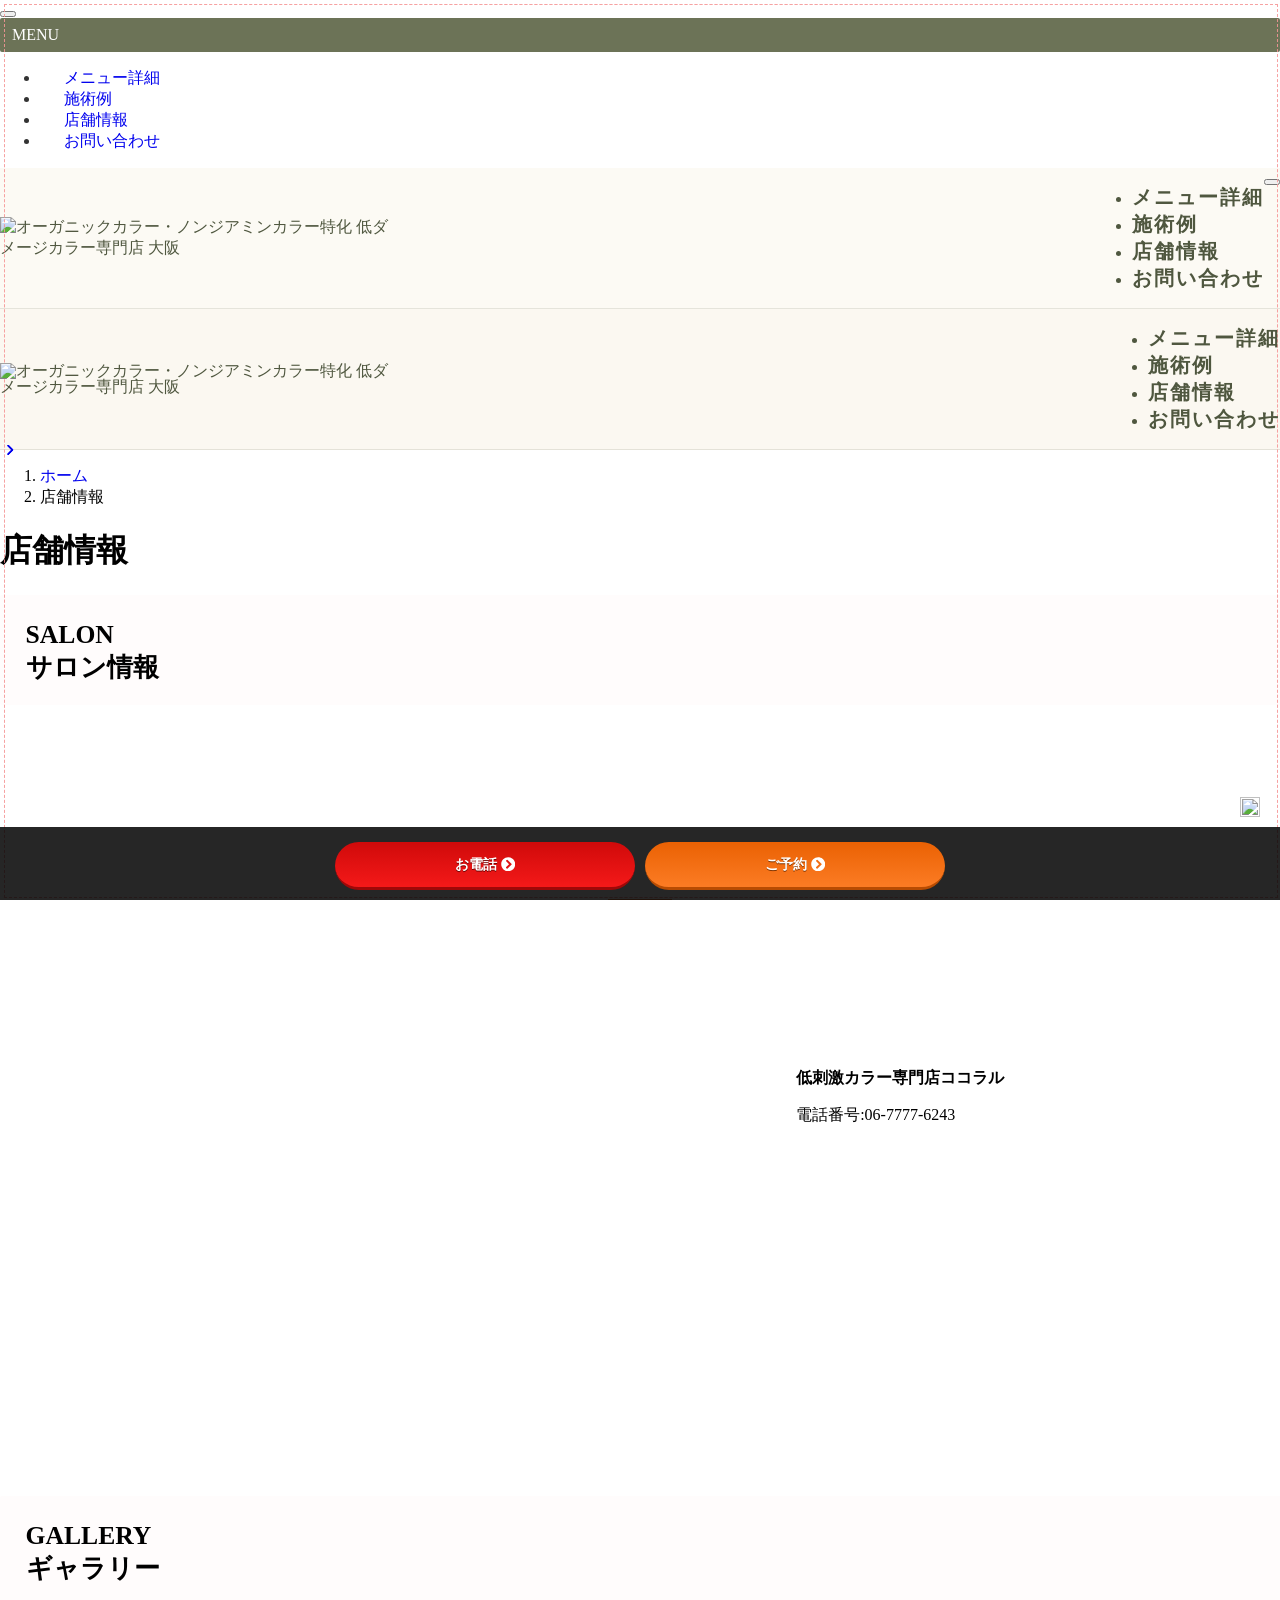
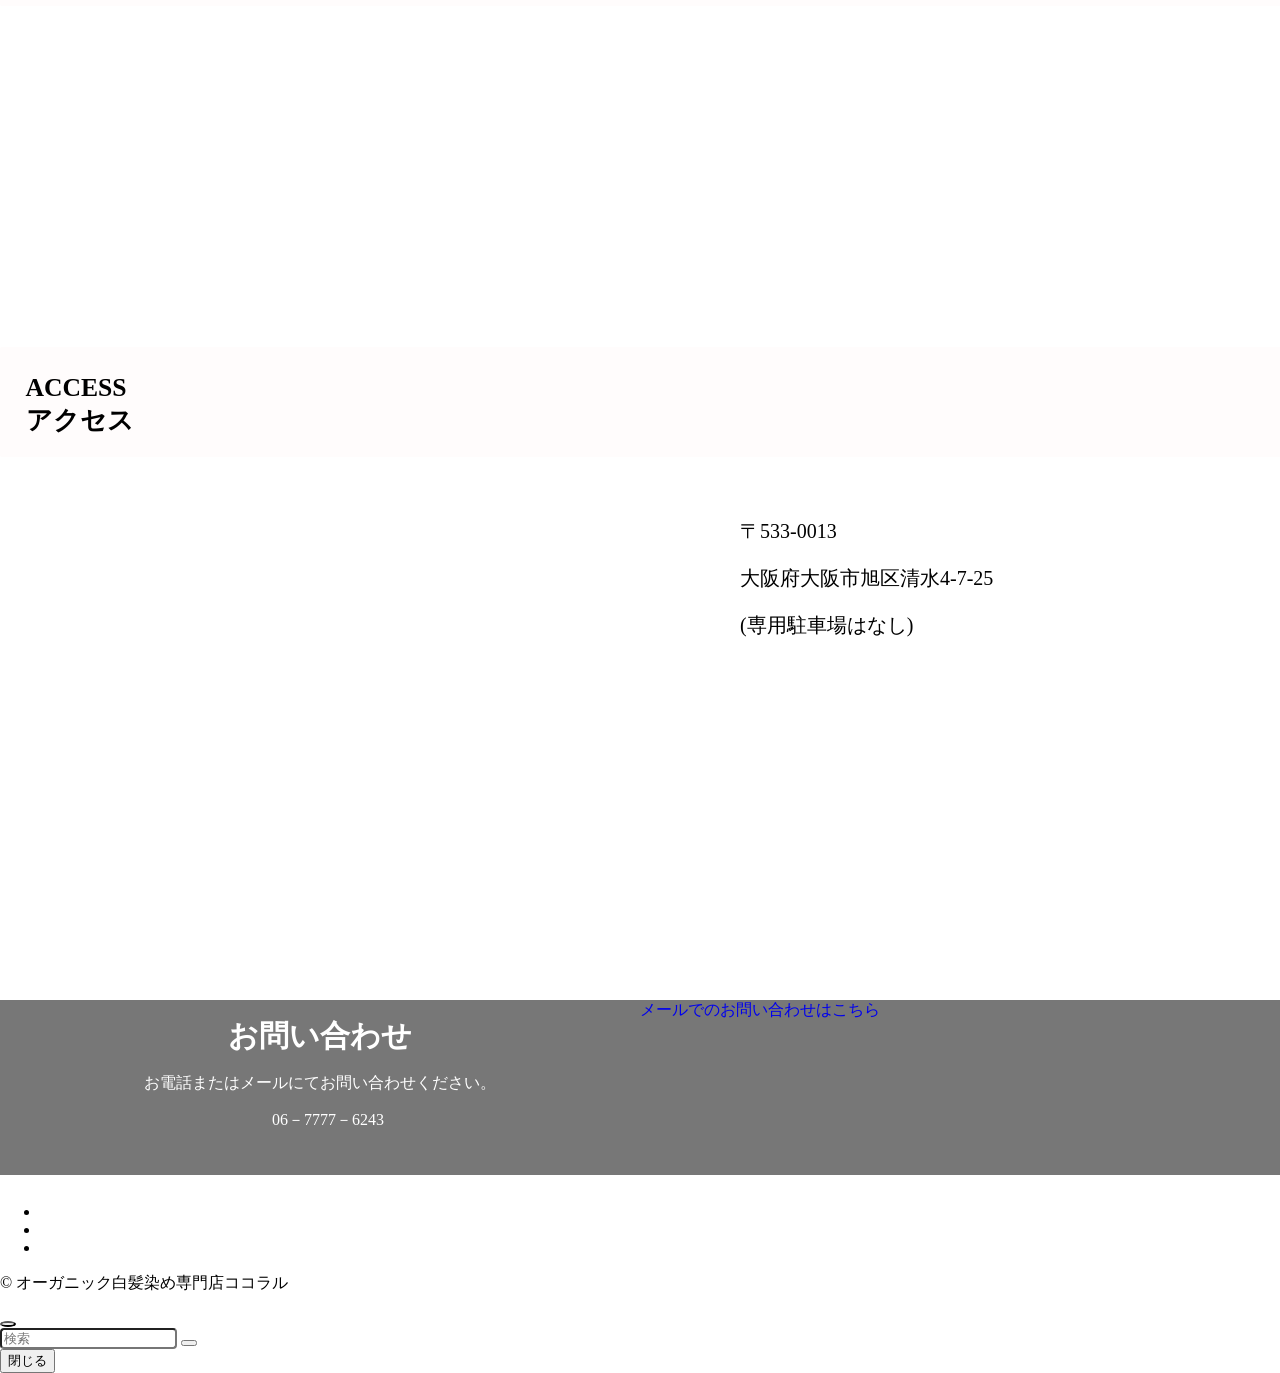
==== company/index.html @ e5f88d8d "Publish Natul copy to production root" ====
<!DOCTYPE html>
<html lang="ja" data-loaded="false" data-scrolled="false" data-spmenu="closed">
<head>
<meta charset="utf-8">
<meta name="format-detection" content="telephone=no">
<meta http-equiv="X-UA-Compatible" content="IE=edge">
<meta name="viewport" content="width=device-width, viewport-fit=cover">
<title>店舗情報 &#8211; オーガニックカラー・ノンジアミンカラー特化 低ダメージカラー専門店 大阪</title>
<meta name='robots' content='max-image-preview:large' />
<link rel='dns-prefetch' href='//www.googletagmanager.com' />
<link rel="alternate" type="application/rss+xml" title="オーガニックカラー・ノンジアミンカラー特化 低ダメージカラー専門店 大阪 &raquo; フィード" href="https://natul.net/feed/" />
<link rel="alternate" type="application/rss+xml" title="オーガニックカラー・ノンジアミンカラー特化 低ダメージカラー専門店 大阪 &raquo; コメントフィード" href="https://natul.net/comments/feed/" />
<style id="wp-img-auto-sizes-contain-inline-css">
img:is([sizes=auto i],[sizes^="auto," i]){contain-intrinsic-size:3000px 1500px}
/*# sourceURL=wp-img-auto-sizes-contain-inline-css */
</style>
<style id="wp-block-library-inline-css">
:root{--wp-block-synced-color:#7a00df;--wp-block-synced-color--rgb:122,0,223;--wp-bound-block-color:var(--wp-block-synced-color);--wp-editor-canvas-background:#ddd;--wp-admin-theme-color:#007cba;--wp-admin-theme-color--rgb:0,124,186;--wp-admin-theme-color-darker-10:#006ba1;--wp-admin-theme-color-darker-10--rgb:0,107,160.5;--wp-admin-theme-color-darker-20:#005a87;--wp-admin-theme-color-darker-20--rgb:0,90,135;--wp-admin-border-width-focus:2px}@media (min-resolution:192dpi){:root{--wp-admin-border-width-focus:1.5px}}.wp-element-button{cursor:pointer}:root .has-very-light-gray-background-color{background-color:#eee}:root .has-very-dark-gray-background-color{background-color:#313131}:root .has-very-light-gray-color{color:#eee}:root .has-very-dark-gray-color{color:#313131}:root .has-vivid-green-cyan-to-vivid-cyan-blue-gradient-background{background:linear-gradient(135deg,#00d084,#0693e3)}:root .has-purple-crush-gradient-background{background:linear-gradient(135deg,#34e2e4,#4721fb 50%,#ab1dfe)}:root .has-hazy-dawn-gradient-background{background:linear-gradient(135deg,#faaca8,#dad0ec)}:root .has-subdued-olive-gradient-background{background:linear-gradient(135deg,#fafae1,#67a671)}:root .has-atomic-cream-gradient-background{background:linear-gradient(135deg,#fdd79a,#004a59)}:root .has-nightshade-gradient-background{background:linear-gradient(135deg,#330968,#31cdcf)}:root .has-midnight-gradient-background{background:linear-gradient(135deg,#020381,#2874fc)}:root{--wp--preset--font-size--normal:16px;--wp--preset--font-size--huge:42px}.has-regular-font-size{font-size:1em}.has-larger-font-size{font-size:2.625em}.has-normal-font-size{font-size:var(--wp--preset--font-size--normal)}.has-huge-font-size{font-size:var(--wp--preset--font-size--huge)}:root .has-text-align-center{text-align:center}:root .has-text-align-left{text-align:left}:root .has-text-align-right{text-align:right}.has-fit-text{white-space:nowrap!important}#end-resizable-editor-section{display:none}.aligncenter{clear:both}.items-justified-left{justify-content:flex-start}.items-justified-center{justify-content:center}.items-justified-right{justify-content:flex-end}.items-justified-space-between{justify-content:space-between}.screen-reader-text{word-wrap:normal!important;border:0;clip-path:inset(50%);height:1px;margin:-1px;overflow:hidden;padding:0;position:absolute;width:1px}.screen-reader-text:focus{background-color:#ddd;clip-path:none;color:#444;display:block;font-size:1em;height:auto;left:5px;line-height:normal;padding:15px 23px 14px;text-decoration:none;top:5px;width:auto;z-index:100000}html :where(.has-border-color){border-style:solid}html :where([style*=border-color]){border-style:solid}html :where([style*=border-top-color]){border-top-style:solid}html :where([style*=border-right-color]){border-right-style:solid}html :where([style*=border-bottom-color]){border-bottom-style:solid}html :where([style*=border-left-color]){border-left-style:solid}html :where([style*=border-width]){border-style:solid}html :where([style*=border-top-width]){border-top-style:solid}html :where([style*=border-right-width]){border-right-style:solid}html :where([style*=border-bottom-width]){border-bottom-style:solid}html :where([style*=border-left-width]){border-left-style:solid}html :where(img[class*=wp-image-]){height:auto;max-width:100%}:where(figure){margin:0 0 1em}html :where(.is-position-sticky){--wp-admin--admin-bar--position-offset:var(--wp-admin--admin-bar--height,0px)}@media screen and (max-width:600px){html :where(.is-position-sticky){--wp-admin--admin-bar--position-offset:0px}}

/*# sourceURL=/wp-includes/css/dist/block-library/common.min.css */
</style>
<style id="wp-block-heading-inline-css">
h1:where(.wp-block-heading).has-background,h2:where(.wp-block-heading).has-background,h3:where(.wp-block-heading).has-background,h4:where(.wp-block-heading).has-background,h5:where(.wp-block-heading).has-background,h6:where(.wp-block-heading).has-background{padding:1.25em 2.375em}h1.has-text-align-left[style*=writing-mode]:where([style*=vertical-lr]),h1.has-text-align-right[style*=writing-mode]:where([style*=vertical-rl]),h2.has-text-align-left[style*=writing-mode]:where([style*=vertical-lr]),h2.has-text-align-right[style*=writing-mode]:where([style*=vertical-rl]),h3.has-text-align-left[style*=writing-mode]:where([style*=vertical-lr]),h3.has-text-align-right[style*=writing-mode]:where([style*=vertical-rl]),h4.has-text-align-left[style*=writing-mode]:where([style*=vertical-lr]),h4.has-text-align-right[style*=writing-mode]:where([style*=vertical-rl]),h5.has-text-align-left[style*=writing-mode]:where([style*=vertical-lr]),h5.has-text-align-right[style*=writing-mode]:where([style*=vertical-rl]),h6.has-text-align-left[style*=writing-mode]:where([style*=vertical-lr]),h6.has-text-align-right[style*=writing-mode]:where([style*=vertical-rl]){rotate:180deg}
/*# sourceURL=https://natul.net/wp-includes/blocks/heading/style.min.css */
</style>
<style id="wp-block-image-inline-css">
.wp-block-image>a,.wp-block-image>figure>a{display:inline-block}.wp-block-image img{box-sizing:border-box;height:auto;max-width:100%;vertical-align:bottom}@media not (prefers-reduced-motion){.wp-block-image img.hide{visibility:hidden}.wp-block-image img.show{animation:show-content-image .4s}}.wp-block-image[style*=border-radius] img,.wp-block-image[style*=border-radius]>a{border-radius:inherit}.wp-block-image.has-custom-border img{box-sizing:border-box}.wp-block-image.aligncenter{text-align:center}.wp-block-image.alignfull>a,.wp-block-image.alignwide>a{width:100%}.wp-block-image.alignfull img,.wp-block-image.alignwide img{height:auto;width:100%}.wp-block-image .aligncenter,.wp-block-image .alignleft,.wp-block-image .alignright,.wp-block-image.aligncenter,.wp-block-image.alignleft,.wp-block-image.alignright{display:table}.wp-block-image .aligncenter>figcaption,.wp-block-image .alignleft>figcaption,.wp-block-image .alignright>figcaption,.wp-block-image.aligncenter>figcaption,.wp-block-image.alignleft>figcaption,.wp-block-image.alignright>figcaption{caption-side:bottom;display:table-caption}.wp-block-image .alignleft{float:left;margin:.5em 1em .5em 0}.wp-block-image .alignright{float:right;margin:.5em 0 .5em 1em}.wp-block-image .aligncenter{margin-left:auto;margin-right:auto}.wp-block-image :where(figcaption){margin-bottom:1em;margin-top:.5em}.wp-block-image.is-style-circle-mask img{border-radius:9999px}@supports ((-webkit-mask-image:none) or (mask-image:none)) or (-webkit-mask-image:none){.wp-block-image.is-style-circle-mask img{border-radius:0;-webkit-mask-image:url('data:image/svg+xml;utf8,<svg viewBox="0 0 100 100" xmlns="http://www.w3.org/2000/svg"><circle cx="50" cy="50" r="50"/></svg>');mask-image:url('data:image/svg+xml;utf8,<svg viewBox="0 0 100 100" xmlns="http://www.w3.org/2000/svg"><circle cx="50" cy="50" r="50"/></svg>');mask-mode:alpha;-webkit-mask-position:center;mask-position:center;-webkit-mask-repeat:no-repeat;mask-repeat:no-repeat;-webkit-mask-size:contain;mask-size:contain}}:root :where(.wp-block-image.is-style-rounded img,.wp-block-image .is-style-rounded img){border-radius:9999px}.wp-block-image figure{margin:0}.wp-lightbox-container{display:flex;flex-direction:column;position:relative}.wp-lightbox-container img{cursor:zoom-in}.wp-lightbox-container img:hover+button{opacity:1}.wp-lightbox-container button{align-items:center;backdrop-filter:blur(16px) saturate(180%);background-color:#5a5a5a40;border:none;border-radius:4px;cursor:zoom-in;display:flex;height:20px;justify-content:center;opacity:0;padding:0;position:absolute;right:16px;text-align:center;top:16px;width:20px;z-index:100}@media not (prefers-reduced-motion){.wp-lightbox-container button{transition:opacity .2s ease}}.wp-lightbox-container button:focus-visible{outline:3px auto #5a5a5a40;outline:3px auto -webkit-focus-ring-color;outline-offset:3px}.wp-lightbox-container button:hover{cursor:pointer;opacity:1}.wp-lightbox-container button:focus{opacity:1}.wp-lightbox-container button:focus,.wp-lightbox-container button:hover,.wp-lightbox-container button:not(:hover):not(:active):not(.has-background){background-color:#5a5a5a40;border:none}.wp-lightbox-overlay{box-sizing:border-box;cursor:zoom-out;height:100vh;left:0;overflow:hidden;position:fixed;top:0;visibility:hidden;width:100%;z-index:100000}.wp-lightbox-overlay .wp-lightbox-close-button{align-items:center;cursor:pointer;display:flex;font-family:inherit;gap:8px;justify-content:center;line-height:1;min-height:40px;min-width:40px;padding:0 4px;position:absolute;right:calc(env(safe-area-inset-right) + 16px);top:calc(env(safe-area-inset-top) + 16px);z-index:5000000}.wp-lightbox-overlay .wp-lightbox-close-button:focus,.wp-lightbox-overlay .wp-lightbox-close-button:hover,.wp-lightbox-overlay .wp-lightbox-close-button:not(:hover):not(:active):not(.has-background){background:none;border:none}.wp-lightbox-overlay .wp-lightbox-close-button:has(.wp-lightbox-close-text:not([hidden])) .wp-lightbox-close-icon svg{height:1em;width:1em}.wp-lightbox-overlay .wp-lightbox-close-icon svg{display:block}.wp-lightbox-overlay .wp-lightbox-navigation-button-next,.wp-lightbox-overlay .wp-lightbox-navigation-button-prev{align-items:center;bottom:16px;cursor:pointer;display:flex;font-family:inherit;gap:4px;justify-content:center;line-height:1;min-height:40px;min-width:40px;padding:0 8px;position:absolute;z-index:2000002}.wp-lightbox-overlay .wp-lightbox-navigation-button-next[hidden],.wp-lightbox-overlay .wp-lightbox-navigation-button-prev[hidden]{display:none}@media (min-width:960px){.wp-lightbox-overlay .wp-lightbox-navigation-button-next,.wp-lightbox-overlay .wp-lightbox-navigation-button-prev{bottom:50%;transform:translateY(-50%)}}.wp-lightbox-overlay .wp-lightbox-navigation-button-next:focus,.wp-lightbox-overlay .wp-lightbox-navigation-button-next:hover,.wp-lightbox-overlay .wp-lightbox-navigation-button-next:not(:hover):not(:active):not(.has-background),.wp-lightbox-overlay .wp-lightbox-navigation-button-prev:focus,.wp-lightbox-overlay .wp-lightbox-navigation-button-prev:hover,.wp-lightbox-overlay .wp-lightbox-navigation-button-prev:not(:hover):not(:active):not(.has-background){background:none;border:none;padding:0 8px}.wp-lightbox-overlay .wp-lightbox-navigation-button-next:has(.wp-lightbox-navigation-text:not([hidden])) .wp-lightbox-navigation-icon svg,.wp-lightbox-overlay .wp-lightbox-navigation-button-prev:has(.wp-lightbox-navigation-text:not([hidden])) .wp-lightbox-navigation-icon svg{display:block;height:1.5em;width:1.5em}.wp-lightbox-overlay .wp-lightbox-navigation-button-prev{left:calc(env(safe-area-inset-left) + 16px)}.wp-lightbox-overlay .wp-lightbox-navigation-button-next{right:calc(env(safe-area-inset-right) + 16px)}.wp-lightbox-overlay .wp-lightbox-navigation-icon svg{vertical-align:middle}.wp-lightbox-overlay .lightbox-image-container{height:var(--wp--lightbox-container-height);left:50%;overflow:hidden;position:absolute;top:50%;transform:translate(-50%,-50%);transform-origin:top left;width:var(--wp--lightbox-container-width);z-index:2000001}.wp-lightbox-overlay .wp-block-image{align-items:center;box-sizing:border-box;display:flex;height:100%;justify-content:center;margin:0;position:relative;transform-origin:0 0;width:100%;z-index:3000000}.wp-lightbox-overlay .wp-block-image img{height:var(--wp--lightbox-image-height);min-height:var(--wp--lightbox-image-height);min-width:var(--wp--lightbox-image-width);width:var(--wp--lightbox-image-width)}.wp-lightbox-overlay .wp-block-image figcaption{display:none}.wp-lightbox-overlay button{background:none;border:none}.wp-lightbox-overlay .scrim{background-color:#fff;height:100%;opacity:.9;position:absolute;width:100%;z-index:2000000}.wp-lightbox-overlay.active{visibility:visible}@media not (prefers-reduced-motion){.wp-lightbox-overlay.active{animation:turn-on-visibility .25s both}.wp-lightbox-overlay.active img{animation:turn-on-visibility .35s both}.wp-lightbox-overlay.show-closing-animation:not(.active){animation:turn-off-visibility .35s both}.wp-lightbox-overlay.show-closing-animation:not(.active) img{animation:turn-off-visibility .25s both}.wp-lightbox-overlay.zoom.active{animation:none;opacity:1;visibility:visible}.wp-lightbox-overlay.zoom.active .lightbox-image-container{animation:lightbox-zoom-in .4s}.wp-lightbox-overlay.zoom.active .lightbox-image-container img{animation:none}.wp-lightbox-overlay.zoom.active .scrim{animation:turn-on-visibility .4s forwards}.wp-lightbox-overlay.zoom.show-closing-animation:not(.active){animation:none}.wp-lightbox-overlay.zoom.show-closing-animation:not(.active) .lightbox-image-container{animation:lightbox-zoom-out .4s}.wp-lightbox-overlay.zoom.show-closing-animation:not(.active) .lightbox-image-container img{animation:none}.wp-lightbox-overlay.zoom.show-closing-animation:not(.active) .scrim{animation:turn-off-visibility .4s forwards}}@keyframes show-content-image{0%{visibility:hidden}99%{visibility:hidden}to{visibility:visible}}@keyframes turn-on-visibility{0%{opacity:0}to{opacity:1}}@keyframes turn-off-visibility{0%{opacity:1;visibility:visible}99%{opacity:0;visibility:visible}to{opacity:0;visibility:hidden}}@keyframes lightbox-zoom-in{0%{transform:translate(calc((-100vw + var(--wp--lightbox-scrollbar-width))/2 + var(--wp--lightbox-initial-left-position)),calc(-50vh + var(--wp--lightbox-initial-top-position))) scale(var(--wp--lightbox-scale))}to{transform:translate(-50%,-50%) scale(1)}}@keyframes lightbox-zoom-out{0%{transform:translate(-50%,-50%) scale(1);visibility:visible}99%{visibility:visible}to{transform:translate(calc((-100vw + var(--wp--lightbox-scrollbar-width))/2 + var(--wp--lightbox-initial-left-position)),calc(-50vh + var(--wp--lightbox-initial-top-position))) scale(var(--wp--lightbox-scale));visibility:hidden}}
/*# sourceURL=https://natul.net/wp-includes/blocks/image/style.min.css */
</style>
<style id="wp-block-media-text-inline-css">
.wp-block-media-text{box-sizing:border-box;direction:ltr;display:grid;grid-template-columns:50% 1fr;grid-template-rows:auto}.wp-block-media-text.has-media-on-the-right{grid-template-columns:1fr 50%}.wp-block-media-text.is-vertically-aligned-top>.wp-block-media-text__content,.wp-block-media-text.is-vertically-aligned-top>.wp-block-media-text__media{align-self:start}.wp-block-media-text.is-vertically-aligned-center>.wp-block-media-text__content,.wp-block-media-text.is-vertically-aligned-center>.wp-block-media-text__media,.wp-block-media-text>.wp-block-media-text__content,.wp-block-media-text>.wp-block-media-text__media{align-self:center}.wp-block-media-text.is-vertically-aligned-bottom>.wp-block-media-text__content,.wp-block-media-text.is-vertically-aligned-bottom>.wp-block-media-text__media{align-self:end}.wp-block-media-text>.wp-block-media-text__media{grid-column:1;grid-row:1;margin:0}.wp-block-media-text>.wp-block-media-text__content{direction:ltr;grid-column:2;grid-row:1;padding:0 8%;word-break:break-word}.wp-block-media-text.has-media-on-the-right>.wp-block-media-text__media{grid-column:2;grid-row:1}.wp-block-media-text.has-media-on-the-right>.wp-block-media-text__content{grid-column:1;grid-row:1}.wp-block-media-text__media a{display:block}.wp-block-media-text__media img,.wp-block-media-text__media video{height:auto;max-width:unset;vertical-align:middle;width:100%}.wp-block-media-text.is-image-fill>.wp-block-media-text__media{background-size:cover;height:100%;min-height:250px}.wp-block-media-text.is-image-fill>.wp-block-media-text__media>a{display:block;height:100%}.wp-block-media-text.is-image-fill>.wp-block-media-text__media img{clip:rect(0,0,0,0);border:0;height:1px;margin:-1px;overflow:hidden;padding:0;position:absolute;width:1px}.wp-block-media-text.is-image-fill-element>.wp-block-media-text__media{height:100%;min-height:250px;position:relative}.wp-block-media-text.is-image-fill-element>.wp-block-media-text__media>a{display:block;height:100%}.wp-block-media-text.is-image-fill-element>.wp-block-media-text__media img{height:100%;object-fit:cover;position:absolute;width:100%}@media (max-width:600px){.wp-block-media-text.is-stacked-on-mobile{grid-template-columns:100%!important}.wp-block-media-text.is-stacked-on-mobile>.wp-block-media-text__media{grid-column:1;grid-row:1}.wp-block-media-text.is-stacked-on-mobile>.wp-block-media-text__content{grid-column:1;grid-row:2}}
/*# sourceURL=https://natul.net/wp-includes/blocks/media-text/style.min.css */
</style>
<style id="wp-block-paragraph-inline-css">
.is-small-text{font-size:.875em}.is-regular-text{font-size:1em}.is-large-text{font-size:2.25em}.is-larger-text{font-size:3em}.has-drop-cap:not(:focus):first-letter{float:left;font-size:8.4em;font-style:normal;font-weight:100;line-height:.68;margin:.05em .1em 0 0;text-transform:uppercase}body.rtl .has-drop-cap:not(:focus):first-letter{float:none;margin-left:.1em}p.has-drop-cap.has-background{overflow:hidden}:root :where(p.has-background){padding:1.25em 2.375em}:where(p.has-text-color:not(.has-link-color)) a{color:inherit}p.has-text-align-left[style*="writing-mode:vertical-lr"],p.has-text-align-right[style*="writing-mode:vertical-rl"]{rotate:180deg}
/*# sourceURL=https://natul.net/wp-includes/blocks/paragraph/style.min.css */
</style>
<style id="wp-block-columns-inline-css">
.wp-block-columns{box-sizing:border-box;display:flex;flex-wrap:wrap!important}@media (min-width:782px){.wp-block-columns{flex-wrap:nowrap!important}}.wp-block-columns{align-items:normal!important}.wp-block-columns.are-vertically-aligned-top{align-items:flex-start}.wp-block-columns.are-vertically-aligned-center{align-items:center}.wp-block-columns.are-vertically-aligned-bottom{align-items:flex-end}@media (max-width:781px){.wp-block-columns:not(.is-not-stacked-on-mobile)>.wp-block-column{flex-basis:100%!important}}@media (min-width:782px){.wp-block-columns:not(.is-not-stacked-on-mobile)>.wp-block-column{flex-basis:0;flex-grow:1}.wp-block-columns:not(.is-not-stacked-on-mobile)>.wp-block-column[style*=flex-basis]{flex-grow:0}}.wp-block-columns.is-not-stacked-on-mobile{flex-wrap:nowrap!important}.wp-block-columns.is-not-stacked-on-mobile>.wp-block-column{flex-basis:0;flex-grow:1}.wp-block-columns.is-not-stacked-on-mobile>.wp-block-column[style*=flex-basis]{flex-grow:0}:where(.wp-block-columns){margin-bottom:1.75em}:where(.wp-block-columns.has-background){padding:1.25em 2.375em}.wp-block-column{flex-grow:1;min-width:0;overflow-wrap:break-word;word-break:break-word}.wp-block-column.is-vertically-aligned-top{align-self:flex-start}.wp-block-column.is-vertically-aligned-center{align-self:center}.wp-block-column.is-vertically-aligned-bottom{align-self:flex-end}.wp-block-column.is-vertically-aligned-stretch{align-self:stretch}.wp-block-column.is-vertically-aligned-bottom,.wp-block-column.is-vertically-aligned-center,.wp-block-column.is-vertically-aligned-top{width:100%}
/*# sourceURL=https://natul.net/wp-includes/blocks/columns/style.min.css */
</style>

<link rel='stylesheet' id='swell-icons-css' href='https://natul.net/wp-content/themes/swell/build/css/swell-icons.css?ver=0809162630' media='all' />
<link rel='stylesheet' id='main_style-css' href='https://natul.net/wp-content/themes/swell/build/css/main.css?ver=0809162630' media='all' />
<link rel='stylesheet' id='swell_blocks-css' href='https://natul.net/wp-content/themes/swell/build/css/blocks.css?ver=0809162630' media='all' />
<style id="swell_custom-inline-css">
:root{--swl-fz--content:4vw;--swl-font_family:"Helvetica Neue", Arial, "Hiragino Kaku Gothic ProN", "Hiragino Sans", Meiryo, sans-serif;--swl-font_weight:400;--color_main:#ecccd4;--color_text:#333;--color_link:#1176d4;--color_htag:#f69696;--color_bg:#ffffff;--color_gradient1:#d8ffff;--color_gradient2:#87e7ff;--color_main_thin:rgba(255, 255, 255, 0.05 );--color_main_dark:rgba(177, 153, 159, 1 );--color_list_check:#ecccd4;--color_list_num:#ecccd4;--color_list_good:#86dd7b;--color_list_triangle:#f4e03a;--color_list_bad:#f36060;--color_faq_q:#d55656;--color_faq_a:#6599b7;--color_icon_good:#3cd250;--color_icon_good_bg:#ecffe9;--color_icon_bad:#4b73eb;--color_icon_bad_bg:#eafaff;--color_icon_info:#f578b4;--color_icon_info_bg:#fff0fa;--color_icon_announce:#ffa537;--color_icon_announce_bg:#fff5f0;--color_icon_pen:#7a7a7a;--color_icon_pen_bg:#f7f7f7;--color_icon_book:#787364;--color_icon_book_bg:#f8f6ef;--color_icon_point:#ffa639;--color_icon_check:#86d67c;--color_icon_batsu:#f36060;--color_icon_hatena:#5295cc;--color_icon_caution:#f7da38;--color_icon_memo:#84878a;--color_deep01:#e44141;--color_deep02:#3d79d5;--color_deep03:#63a84d;--color_deep04:#f09f4d;--color_pale01:#fff2f0;--color_pale02:#f3f8fd;--color_pale03:#f1f9ee;--color_pale04:#fdf9ee;--color_mark_blue:#b281e2;--color_mark_green:#bdf9c3;--color_mark_yellow:#fcf69f;--color_mark_orange:#ffddbc;--border01:solid 1px var(--color_main);--border02:double 4px var(--color_main);--border03:dashed 2px var(--color_border);--border04:solid 4px var(--color_gray);--card_posts_thumb_ratio:56.25%;--list_posts_thumb_ratio:61.805%;--big_posts_thumb_ratio:56.25%;--thumb_posts_thumb_ratio:61.805%;--blogcard_thumb_ratio:56.25%;--color_header_bg:#ecccd4;--color_header_text:#333;--color_footer_bg:#fdfdfd;--color_footer_text:#333;--container_size:1200px;--article_size:900px;--logo_size_sp:80px;--logo_size_pc:130px;--logo_size_pcfix:80px;}.swl-cell-bg[data-icon="doubleCircle"]{--cell-icon-color:#ffc977}.swl-cell-bg[data-icon="circle"]{--cell-icon-color:#94e29c}.swl-cell-bg[data-icon="triangle"]{--cell-icon-color:#eeda2f}.swl-cell-bg[data-icon="close"]{--cell-icon-color:#ec9191}.swl-cell-bg[data-icon="hatena"]{--cell-icon-color:#93c9da}.swl-cell-bg[data-icon="check"]{--cell-icon-color:#94e29c}.swl-cell-bg[data-icon="line"]{--cell-icon-color:#9b9b9b}.cap_box[data-colset="col1"]{--capbox-color:#7c3448;--capbox-color--bg:#ffffff}.cap_box[data-colset="col2"]{--capbox-color:#5fb9f5;--capbox-color--bg:#edf5ff}.cap_box[data-colset="col3"]{--capbox-color:#2fcd90;--capbox-color--bg:#eafaf2}.red_{--the-btn-color:#f74a4a;--the-btn-color2:#ffbc49;--the-solid-shadow: rgba(185, 56, 56, 1 )}.blue_{--the-btn-color:#338df4;--the-btn-color2:#35eaff;--the-solid-shadow: rgba(38, 106, 183, 1 )}.green_{--the-btn-color:#62d847;--the-btn-color2:#7bf7bd;--the-solid-shadow: rgba(74, 162, 53, 1 )}.is-style-btn_normal{--the-btn-radius:80px}.is-style-btn_solid{--the-btn-radius:80px}.is-style-btn_shiny{--the-btn-radius:80px}.is-style-btn_line{--the-btn-radius:80px}.post_content blockquote{padding:1.5em 2em 1.5em 3em}.post_content blockquote::before{content:"";display:block;width:5px;height:calc(100% - 3em);top:1.5em;left:1.5em;border-left:solid 1px rgba(180,180,180,.75);border-right:solid 1px rgba(180,180,180,.75);}.mark_blue{background:-webkit-linear-gradient(transparent 64%,var(--color_mark_blue) 0%);background:linear-gradient(transparent 64%,var(--color_mark_blue) 0%)}.mark_green{background:-webkit-linear-gradient(transparent 64%,var(--color_mark_green) 0%);background:linear-gradient(transparent 64%,var(--color_mark_green) 0%)}.mark_yellow{background:-webkit-linear-gradient(transparent 64%,var(--color_mark_yellow) 0%);background:linear-gradient(transparent 64%,var(--color_mark_yellow) 0%)}.mark_orange{background:-webkit-linear-gradient(transparent 64%,var(--color_mark_orange) 0%);background:linear-gradient(transparent 64%,var(--color_mark_orange) 0%)}[class*="is-style-icon_"]{color:#333;border-width:0}[class*="is-style-big_icon_"]{border-width:2px;border-style:solid}[data-col="gray"] .c-balloon__text{background:#f7f7f7;border-color:#ccc}[data-col="gray"] .c-balloon__before{border-right-color:#f7f7f7}[data-col="green"] .c-balloon__text{background:#d1f8c2;border-color:#9ddd93}[data-col="green"] .c-balloon__before{border-right-color:#d1f8c2}[data-col="blue"] .c-balloon__text{background:#e2f6ff;border-color:#93d2f0}[data-col="blue"] .c-balloon__before{border-right-color:#e2f6ff}[data-col="red"] .c-balloon__text{background:#ffebeb;border-color:#f48789}[data-col="red"] .c-balloon__before{border-right-color:#ffebeb}[data-col="yellow"] .c-balloon__text{background:#f9f7d2;border-color:#fbe593}[data-col="yellow"] .c-balloon__before{border-right-color:#f9f7d2}.-type-list2 .p-postList__body::after,.-type-big .p-postList__body::after{content: "READ MORE »";}.c-postThumb__cat{background-color:#ecccd4;color:#fff;background-image: repeating-linear-gradient(-45deg,rgba(255,255,255,.1),rgba(255,255,255,.1) 6px,transparent 6px,transparent 12px)}.post_content h2:where(:not([class^="swell-block-"]):not(.faq_q):not(.p-postList__title)){padding:1em;border-radius:2px;background:rgba(255, 188, 188, 0.05 )}.post_content h2:where(:not([class^="swell-block-"]):not(.faq_q):not(.p-postList__title))::before{position:absolute;display:block;pointer-events:none;content:"";width:calc(100% - 8px);height:calc(100% - 8px);top:4px;left:4px;right:auto;bottom:auto;border:dashed 1px rgba(246, 150, 150, 0.5 )}.post_content h3:where(:not([class^="swell-block-"]):not(.faq_q):not(.p-postList__title)){border-left:solid 4px var(--color_htag);padding:.25em 0 .25em 16px}.post_content h4:where(:not([class^="swell-block-"]):not(.faq_q):not(.p-postList__title)){padding:0 0 0 16px;border-left:solid 2px var(--color_htag)}.post_content h2.is-style-section_ttl{padding-bottom:.75em}.post_content h2.is-style-section_ttl::after{position:absolute;top:auto;bottom:0;left:calc(50% - 1.25em);right:auto;display:block;width:2.5em;height:1px;border-radius:2px;pointer-events:none;background:currentColor;content:"";background:#e1854e}.post_content h2.is-style-section_ttl.has-text-align-left::after{left:0px;right:auto}.post_content h2.is-style-section_ttl.has-text-align-right::after{left:auto;right:0}.l-header{box-shadow: 0 1px 4px rgba(0,0,0,.12)}.c-gnav a::after{background:var(--color_main);width:100%;height:2px;transform:scaleX(0)}.p-spHeadMenu .menu-item.-current{border-bottom-color:var(--color_main)}.c-gnav > li:hover > a::after,.c-gnav > .-current > a::after{transform: scaleX(1)}.c-gnav .sub-menu{color:#333;background:#fff}.l-fixHeader::before{opacity:1}#pagetop{border-radius:50%}.c-widget__title.-spmenu{padding:.5em .75em;border-radius:var(--swl-radius--2, 0px);background:var(--color_main);color:#fff;}.c-widget__title.-footer{padding:.5em}.c-widget__title.-footer::before{content:"";bottom:0;left:0;width:40%;z-index:1;background:var(--color_main)}.c-widget__title.-footer::after{content:"";bottom:0;left:0;width:100%;background:var(--color_border)}.c-secTitle{border-left:solid 2px var(--color_main);padding:0em .75em}.p-spMenu{color:#333}.p-spMenu__inner::before{background:#fdfdfd;opacity:1}.p-spMenu__overlay{background:#000;opacity:0.6}[class*="page-numbers"]{color:#fff;background-color:#dedede}a{text-decoration: none}.l-topTitleArea.c-filterLayer::before{background-color:#000;opacity:0.2;content:""}@media screen and (min-width: 960px){:root{}}@media screen and (max-width: 959px){:root{}.l-header__logo{margin-right:auto}.l-header__inner{-webkit-box-pack:end;-webkit-justify-content:flex-end;justify-content:flex-end}}@media screen and (min-width: 600px){:root{--swl-fz--content:16px;}}@media screen and (max-width: 599px){:root{}}@media (min-width: 1108px) {.alignwide{left:-100px;width:calc(100% + 200px);}}@media (max-width: 1108px) {.-sidebar-off .swell-block-fullWide__inner.l-container .alignwide{left:0px;width:100%;}}.l-fixHeader .l-fixHeader__gnav{order:0}[data-scrolled=true] .l-fixHeader[data-ready]{opacity:1;-webkit-transform:translateY(0)!important;transform:translateY(0)!important;visibility:visible}.-body-solid .l-fixHeader{box-shadow:0 2px 4px var(--swl-color_shadow)}.l-fixHeader__inner{align-items:stretch;color:var(--color_header_text);display:flex;padding-bottom:0;padding-top:0;position:relative;z-index:1}.l-fixHeader__logo{align-items:center;display:flex;line-height:1;margin-right:24px;order:0;padding:16px 0}.is-style-btn_normal a,.is-style-btn_shiny a{box-shadow:var(--swl-btn_shadow)}.c-shareBtns__btn,.is-style-balloon>.c-tabList .c-tabList__button,.p-snsCta,[class*=page-numbers]{box-shadow:var(--swl-box_shadow)}.p-articleThumb__img,.p-articleThumb__youtube{box-shadow:var(--swl-img_shadow)}.p-pickupBanners__item .c-bannerLink,.p-postList__thumb{box-shadow:0 2px 8px rgba(0,0,0,.1),0 4px 4px -4px rgba(0,0,0,.1)}.p-postList.-w-ranking li:before{background-image:repeating-linear-gradient(-45deg,hsla(0,0%,100%,.1),hsla(0,0%,100%,.1) 6px,transparent 0,transparent 12px);box-shadow:1px 1px 4px rgba(0,0,0,.2)}:root{--swl-radius--2:2px;--swl-radius--4:4px;--swl-radius--8:8px}.c-categoryList__link,.c-tagList__link,.tag-cloud-link{border-radius:16px;padding:6px 10px}.-related .p-postList__thumb,.is-style-bg_gray,.is-style-bg_main,.is-style-bg_main_thin,.is-style-bg_stripe,.is-style-border_dg,.is-style-border_dm,.is-style-border_sg,.is-style-border_sm,.is-style-dent_box,.is-style-note_box,.is-style-stitch,[class*=is-style-big_icon_],input[type=number],input[type=text],textarea{border-radius:4px}.-ps-style-img .p-postList__link,.-type-thumb .p-postList__link,.p-postList__thumb{border-radius:12px;overflow:hidden;z-index:0}.c-widget .-type-list.-w-ranking .p-postList__item:before{border-radius:16px;left:2px;top:2px}.c-widget .-type-card.-w-ranking .p-postList__item:before{border-radius:0 0 4px 4px}.c-postThumb__cat{border-radius:16px;margin:.5em;padding:0 8px}.cap_box_ttl{border-radius:2px 2px 0 0}.cap_box_content{border-radius:0 0 2px 2px}.cap_box.is-style-small_ttl .cap_box_content{border-radius:0 2px 2px 2px}.cap_box.is-style-inner .cap_box_content,.cap_box.is-style-onborder_ttl .cap_box_content,.cap_box.is-style-onborder_ttl2 .cap_box_content,.cap_box.is-style-onborder_ttl2 .cap_box_ttl,.cap_box.is-style-shadow{border-radius:2px}.is-style-more_btn a,.p-postList__body:after,.submit{border-radius:40px}@media (min-width:960px){#sidebar .-type-list .p-postList__thumb{border-radius:8px}}@media not all and (min-width:960px){.-ps-style-img .p-postList__link,.-type-thumb .p-postList__link,.p-postList__thumb{border-radius:8px}}@media (min-width:960px){.-series .l-header__inner{align-items:stretch;display:flex}.-series .l-header__logo{align-items:center;display:flex;flex-wrap:wrap;margin-right:24px;padding:16px 0}.-series .l-header__logo .c-catchphrase{font-size:13px;padding:4px 0}.-series .c-headLogo{margin-right:16px}.-series-right .l-header__inner{justify-content:space-between}.-series-right .c-gnavWrap{margin-left:auto}.-series-right .w-header{margin-left:12px}.-series-left .w-header{margin-left:auto}}@media (min-width:960px) and (min-width:600px){.-series .c-headLogo{max-width:400px}}.c-gnav .sub-menu a:before,.c-listMenu a:before{-webkit-font-smoothing:antialiased;-moz-osx-font-smoothing:grayscale;font-family:icomoon!important;font-style:normal;font-variant:normal;font-weight:400;line-height:1;text-transform:none}.c-submenuToggleBtn{display:none}.c-listMenu a{padding:.75em 1em .75em 1.5em;transition:padding .25s}.c-listMenu a:hover{padding-left:1.75em;padding-right:.75em}.c-gnav .sub-menu a:before,.c-listMenu a:before{color:inherit;content:"\e921";display:inline-block;left:2px;position:absolute;top:50%;-webkit-transform:translateY(-50%);transform:translateY(-50%);vertical-align:middle}.widget_categories>ul>.cat-item>a,.wp-block-categories-list>li>a{padding-left:1.75em}.c-listMenu .children,.c-listMenu .sub-menu{margin:0}.c-listMenu .children a,.c-listMenu .sub-menu a{font-size:.9em;padding-left:2.5em}.c-listMenu .children a:before,.c-listMenu .sub-menu a:before{left:1em}.c-listMenu .children a:hover,.c-listMenu .sub-menu a:hover{padding-left:2.75em}.c-listMenu .children ul a,.c-listMenu .sub-menu ul a{padding-left:3.25em}.c-listMenu .children ul a:before,.c-listMenu .sub-menu ul a:before{left:1.75em}.c-listMenu .children ul a:hover,.c-listMenu .sub-menu ul a:hover{padding-left:3.5em}.c-gnav li:hover>.sub-menu{opacity:1;visibility:visible}.c-gnav .sub-menu:before{background:inherit;content:"";height:100%;left:0;position:absolute;top:0;width:100%;z-index:0}.c-gnav .sub-menu .sub-menu{left:100%;top:0;z-index:-1}.c-gnav .sub-menu a{padding-left:2em}.c-gnav .sub-menu a:before{left:.5em}.c-gnav .sub-menu a:hover .ttl{left:4px}:root{--color_content_bg:var(--color_bg);}.c-widget__title.-side{padding:.5em}.c-widget__title.-side::before{content:"";bottom:0;left:0;width:40%;z-index:1;background:var(--color_main)}.c-widget__title.-side::after{content:"";bottom:0;left:0;width:100%;background:var(--color_border)}.page.-index-off .w-beforeToc{display:none}@media screen and (min-width: 960px){:root{}}@media screen and (max-width: 959px){:root{}}@media screen and (min-width: 600px){:root{}}@media screen and (max-width: 599px){:root{}}.swell-block-fullWide__inner.l-container{--swl-fw_inner_pad:var(--swl-pad_container,0px)}@media (min-width:960px){.-sidebar-on .l-content .alignfull,.-sidebar-on .l-content .alignwide{left:-16px;width:calc(100% + 32px)}.swell-block-fullWide__inner.l-article{--swl-fw_inner_pad:var(--swl-pad_post_content,0px)}.-sidebar-on .swell-block-fullWide__inner .alignwide{left:0;width:100%}.-sidebar-on .swell-block-fullWide__inner .alignfull{left:calc(0px - var(--swl-fw_inner_pad, 0))!important;margin-left:0!important;margin-right:0!important;width:calc(100% + var(--swl-fw_inner_pad, 0)*2)!important}}.-index-off .p-toc,.swell-toc-placeholder:empty{display:none}.p-toc.-modal{height:100%;margin:0;overflow-y:auto;padding:0}#main_content .p-toc{border-radius:var(--swl-radius--2,0);margin:4em auto;max-width:800px}#sidebar .p-toc{margin-top:-.5em}.p-toc .__pn:before{content:none!important;counter-increment:none}.p-toc .__prev{margin:0 0 1em}.p-toc .__next{margin:1em 0 0}.p-toc.is-omitted:not([data-omit=ct]) [data-level="2"] .p-toc__childList{height:0;margin-bottom:-.5em;visibility:hidden}.p-toc.is-omitted:not([data-omit=nest]){position:relative}.p-toc.is-omitted:not([data-omit=nest]):before{background:linear-gradient(hsla(0,0%,100%,0),var(--color_bg));bottom:5em;content:"";height:4em;left:0;opacity:.75;pointer-events:none;position:absolute;width:100%;z-index:1}.p-toc.is-omitted:not([data-omit=nest]):after{background:var(--color_bg);bottom:0;content:"";height:5em;left:0;opacity:.75;position:absolute;width:100%;z-index:1}.p-toc.is-omitted:not([data-omit=nest]) .__next,.p-toc.is-omitted:not([data-omit=nest]) [data-omit="1"]{display:none}.p-toc .p-toc__expandBtn{background-color:#f7f7f7;border:rgba(0,0,0,.2);border-radius:5em;box-shadow:0 0 0 1px #bbb;color:#333;display:block;font-size:14px;line-height:1.5;margin:.75em auto 0;min-width:6em;padding:.5em 1em;position:relative;transition:box-shadow .25s;z-index:2}.p-toc[data-omit=nest] .p-toc__expandBtn{display:inline-block;font-size:13px;margin:0 0 0 1.25em;padding:.5em .75em}.p-toc:not([data-omit=nest]) .p-toc__expandBtn:after,.p-toc:not([data-omit=nest]) .p-toc__expandBtn:before{border-top-color:inherit;border-top-style:dotted;border-top-width:3px;content:"";display:block;height:1px;position:absolute;top:calc(50% - 1px);transition:border-color .25s;width:100%;width:22px}.p-toc:not([data-omit=nest]) .p-toc__expandBtn:before{right:calc(100% + 1em)}.p-toc:not([data-omit=nest]) .p-toc__expandBtn:after{left:calc(100% + 1em)}.p-toc.is-expanded .p-toc__expandBtn{border-color:transparent}.p-toc__ttl{display:block;font-size:1.2em;line-height:1;position:relative;text-align:center}.p-toc__ttl:before{content:"\e918";display:inline-block;font-family:icomoon;margin-right:.5em;padding-bottom:2px;vertical-align:middle}#index_modal .p-toc__ttl{margin-bottom:.5em}.p-toc__list li{line-height:1.6}.p-toc__list>li+li{margin-top:.5em}.p-toc__list .p-toc__childList{padding-left:.5em}.p-toc__list [data-level="3"]{font-size:.9em}.p-toc__list .mininote{display:none}.post_content .p-toc__list{padding-left:0}#sidebar .p-toc__list{margin-bottom:0}#sidebar .p-toc__list .p-toc__childList{padding-left:0}.p-toc__link{color:inherit;font-size:inherit;text-decoration:none}.p-toc__link:hover{opacity:.8}.p-toc.-double{background:var(--color_gray);background:linear-gradient(-45deg,transparent 25%,var(--color_gray) 25%,var(--color_gray) 50%,transparent 50%,transparent 75%,var(--color_gray) 75%,var(--color_gray));background-clip:padding-box;background-size:4px 4px;border-bottom:4px double var(--color_border);border-top:4px double var(--color_border);padding:1.5em 1em 1em}.p-toc.-double .p-toc__ttl{margin-bottom:.75em}@media (min-width:960px){#main_content .p-toc{width:92%}}@media (hover:hover){.p-toc .p-toc__expandBtn:hover{border-color:transparent;box-shadow:0 0 0 2px currentcolor}}@media (min-width:600px){.p-toc.-double{padding:2em}}
/*# sourceURL=swell_custom-inline-css */
</style>
<link rel='stylesheet' id='swell-parts/footer-css' href='https://natul.net/wp-content/themes/swell/build/css/modules/parts/footer.css?ver=0809162630' media='all' />
<link rel='stylesheet' id='swell-page/page-css' href='https://natul.net/wp-content/themes/swell/build/css/modules/page/page.css?ver=0809162630' media='all' />
<style id="classic-theme-styles-inline-css">
/*! This file is auto-generated */
.wp-block-button__link{color:#fff;background-color:#32373c;border-radius:9999px;box-shadow:none;text-decoration:none;padding:calc(.667em + 2px) calc(1.333em + 2px);font-size:1.125em}.wp-block-file__button{background:#32373c;color:#fff;text-decoration:none}
/*# sourceURL=/wp-includes/css/classic-themes.min.css */
</style>

<style id="global-styles-inline-css">
:root{--wp--preset--aspect-ratio--square: 1;--wp--preset--aspect-ratio--4-3: 4/3;--wp--preset--aspect-ratio--3-4: 3/4;--wp--preset--aspect-ratio--3-2: 3/2;--wp--preset--aspect-ratio--2-3: 2/3;--wp--preset--aspect-ratio--16-9: 16/9;--wp--preset--aspect-ratio--9-16: 9/16;--wp--preset--color--black: #000;--wp--preset--color--cyan-bluish-gray: #abb8c3;--wp--preset--color--white: #fff;--wp--preset--color--pale-pink: #f78da7;--wp--preset--color--vivid-red: #cf2e2e;--wp--preset--color--luminous-vivid-orange: #ff6900;--wp--preset--color--luminous-vivid-amber: #fcb900;--wp--preset--color--light-green-cyan: #7bdcb5;--wp--preset--color--vivid-green-cyan: #00d084;--wp--preset--color--pale-cyan-blue: #8ed1fc;--wp--preset--color--vivid-cyan-blue: #0693e3;--wp--preset--color--vivid-purple: #9b51e0;--wp--preset--color--swl-main: var(--color_main);--wp--preset--color--swl-main-thin: var(--color_main_thin);--wp--preset--color--swl-gray: var(--color_gray);--wp--preset--color--swl-deep-01: var(--color_deep01);--wp--preset--color--swl-deep-02: var(--color_deep02);--wp--preset--color--swl-deep-03: var(--color_deep03);--wp--preset--color--swl-deep-04: var(--color_deep04);--wp--preset--color--swl-pale-01: var(--color_pale01);--wp--preset--color--swl-pale-02: var(--color_pale02);--wp--preset--color--swl-pale-03: var(--color_pale03);--wp--preset--color--swl-pale-04: var(--color_pale04);--wp--preset--gradient--vivid-cyan-blue-to-vivid-purple: linear-gradient(135deg,rgb(6,147,227) 0%,rgb(155,81,224) 100%);--wp--preset--gradient--light-green-cyan-to-vivid-green-cyan: linear-gradient(135deg,rgb(122,220,180) 0%,rgb(0,208,130) 100%);--wp--preset--gradient--luminous-vivid-amber-to-luminous-vivid-orange: linear-gradient(135deg,rgb(252,185,0) 0%,rgb(255,105,0) 100%);--wp--preset--gradient--luminous-vivid-orange-to-vivid-red: linear-gradient(135deg,rgb(255,105,0) 0%,rgb(207,46,46) 100%);--wp--preset--gradient--very-light-gray-to-cyan-bluish-gray: linear-gradient(135deg,rgb(238,238,238) 0%,rgb(169,184,195) 100%);--wp--preset--gradient--cool-to-warm-spectrum: linear-gradient(135deg,rgb(74,234,220) 0%,rgb(151,120,209) 20%,rgb(207,42,186) 40%,rgb(238,44,130) 60%,rgb(251,105,98) 80%,rgb(254,248,76) 100%);--wp--preset--gradient--blush-light-purple: linear-gradient(135deg,rgb(255,206,236) 0%,rgb(152,150,240) 100%);--wp--preset--gradient--blush-bordeaux: linear-gradient(135deg,rgb(254,205,165) 0%,rgb(254,45,45) 50%,rgb(107,0,62) 100%);--wp--preset--gradient--luminous-dusk: linear-gradient(135deg,rgb(255,203,112) 0%,rgb(199,81,192) 50%,rgb(65,88,208) 100%);--wp--preset--gradient--pale-ocean: linear-gradient(135deg,rgb(255,245,203) 0%,rgb(182,227,212) 50%,rgb(51,167,181) 100%);--wp--preset--gradient--electric-grass: linear-gradient(135deg,rgb(202,248,128) 0%,rgb(113,206,126) 100%);--wp--preset--gradient--midnight: linear-gradient(135deg,rgb(2,3,129) 0%,rgb(40,116,252) 100%);--wp--preset--font-size--small: 0.9em;--wp--preset--font-size--medium: 1.1em;--wp--preset--font-size--large: 1.25em;--wp--preset--font-size--x-large: 42px;--wp--preset--font-size--xs: 0.75em;--wp--preset--font-size--huge: 1.6em;--wp--preset--spacing--20: 0.44rem;--wp--preset--spacing--30: 0.67rem;--wp--preset--spacing--40: 1rem;--wp--preset--spacing--50: 1.5rem;--wp--preset--spacing--60: 2.25rem;--wp--preset--spacing--70: 3.38rem;--wp--preset--spacing--80: 5.06rem;--wp--preset--shadow--natural: 6px 6px 9px rgba(0, 0, 0, 0.2);--wp--preset--shadow--deep: 12px 12px 50px rgba(0, 0, 0, 0.4);--wp--preset--shadow--sharp: 6px 6px 0px rgba(0, 0, 0, 0.2);--wp--preset--shadow--outlined: 6px 6px 0px -3px rgb(255, 255, 255), 6px 6px rgb(0, 0, 0);--wp--preset--shadow--crisp: 6px 6px 0px rgb(0, 0, 0);}:where(body) { margin: 0; }:where(.is-layout-flex){gap: 0.5em;}:where(.is-layout-grid){gap: 0.5em;}body .is-layout-flex{display: flex;}.is-layout-flex{flex-wrap: wrap;align-items: center;}.is-layout-flex > :is(*, div){margin: 0;}body .is-layout-grid{display: grid;}.is-layout-grid > :is(*, div){margin: 0;}body{padding-top: 0px;padding-right: 0px;padding-bottom: 0px;padding-left: 0px;}:root :where(.wp-element-button, .wp-block-button__link){background-color: #32373c;border-width: 0;color: #fff;font-family: inherit;font-size: inherit;font-style: inherit;font-weight: inherit;letter-spacing: inherit;line-height: inherit;padding-top: calc(0.667em + 2px);padding-right: calc(1.333em + 2px);padding-bottom: calc(0.667em + 2px);padding-left: calc(1.333em + 2px);text-decoration: none;text-transform: inherit;}.has-black-color{color: var(--wp--preset--color--black) !important;}.has-cyan-bluish-gray-color{color: var(--wp--preset--color--cyan-bluish-gray) !important;}.has-white-color{color: var(--wp--preset--color--white) !important;}.has-pale-pink-color{color: var(--wp--preset--color--pale-pink) !important;}.has-vivid-red-color{color: var(--wp--preset--color--vivid-red) !important;}.has-luminous-vivid-orange-color{color: var(--wp--preset--color--luminous-vivid-orange) !important;}.has-luminous-vivid-amber-color{color: var(--wp--preset--color--luminous-vivid-amber) !important;}.has-light-green-cyan-color{color: var(--wp--preset--color--light-green-cyan) !important;}.has-vivid-green-cyan-color{color: var(--wp--preset--color--vivid-green-cyan) !important;}.has-pale-cyan-blue-color{color: var(--wp--preset--color--pale-cyan-blue) !important;}.has-vivid-cyan-blue-color{color: var(--wp--preset--color--vivid-cyan-blue) !important;}.has-vivid-purple-color{color: var(--wp--preset--color--vivid-purple) !important;}.has-swl-main-color{color: var(--wp--preset--color--swl-main) !important;}.has-swl-main-thin-color{color: var(--wp--preset--color--swl-main-thin) !important;}.has-swl-gray-color{color: var(--wp--preset--color--swl-gray) !important;}.has-swl-deep-01-color{color: var(--wp--preset--color--swl-deep-01) !important;}.has-swl-deep-02-color{color: var(--wp--preset--color--swl-deep-02) !important;}.has-swl-deep-03-color{color: var(--wp--preset--color--swl-deep-03) !important;}.has-swl-deep-04-color{color: var(--wp--preset--color--swl-deep-04) !important;}.has-swl-pale-01-color{color: var(--wp--preset--color--swl-pale-01) !important;}.has-swl-pale-02-color{color: var(--wp--preset--color--swl-pale-02) !important;}.has-swl-pale-03-color{color: var(--wp--preset--color--swl-pale-03) !important;}.has-swl-pale-04-color{color: var(--wp--preset--color--swl-pale-04) !important;}.has-black-background-color{background-color: var(--wp--preset--color--black) !important;}.has-cyan-bluish-gray-background-color{background-color: var(--wp--preset--color--cyan-bluish-gray) !important;}.has-white-background-color{background-color: var(--wp--preset--color--white) !important;}.has-pale-pink-background-color{background-color: var(--wp--preset--color--pale-pink) !important;}.has-vivid-red-background-color{background-color: var(--wp--preset--color--vivid-red) !important;}.has-luminous-vivid-orange-background-color{background-color: var(--wp--preset--color--luminous-vivid-orange) !important;}.has-luminous-vivid-amber-background-color{background-color: var(--wp--preset--color--luminous-vivid-amber) !important;}.has-light-green-cyan-background-color{background-color: var(--wp--preset--color--light-green-cyan) !important;}.has-vivid-green-cyan-background-color{background-color: var(--wp--preset--color--vivid-green-cyan) !important;}.has-pale-cyan-blue-background-color{background-color: var(--wp--preset--color--pale-cyan-blue) !important;}.has-vivid-cyan-blue-background-color{background-color: var(--wp--preset--color--vivid-cyan-blue) !important;}.has-vivid-purple-background-color{background-color: var(--wp--preset--color--vivid-purple) !important;}.has-swl-main-background-color{background-color: var(--wp--preset--color--swl-main) !important;}.has-swl-main-thin-background-color{background-color: var(--wp--preset--color--swl-main-thin) !important;}.has-swl-gray-background-color{background-color: var(--wp--preset--color--swl-gray) !important;}.has-swl-deep-01-background-color{background-color: var(--wp--preset--color--swl-deep-01) !important;}.has-swl-deep-02-background-color{background-color: var(--wp--preset--color--swl-deep-02) !important;}.has-swl-deep-03-background-color{background-color: var(--wp--preset--color--swl-deep-03) !important;}.has-swl-deep-04-background-color{background-color: var(--wp--preset--color--swl-deep-04) !important;}.has-swl-pale-01-background-color{background-color: var(--wp--preset--color--swl-pale-01) !important;}.has-swl-pale-02-background-color{background-color: var(--wp--preset--color--swl-pale-02) !important;}.has-swl-pale-03-background-color{background-color: var(--wp--preset--color--swl-pale-03) !important;}.has-swl-pale-04-background-color{background-color: var(--wp--preset--color--swl-pale-04) !important;}.has-black-border-color{border-color: var(--wp--preset--color--black) !important;}.has-cyan-bluish-gray-border-color{border-color: var(--wp--preset--color--cyan-bluish-gray) !important;}.has-white-border-color{border-color: var(--wp--preset--color--white) !important;}.has-pale-pink-border-color{border-color: var(--wp--preset--color--pale-pink) !important;}.has-vivid-red-border-color{border-color: var(--wp--preset--color--vivid-red) !important;}.has-luminous-vivid-orange-border-color{border-color: var(--wp--preset--color--luminous-vivid-orange) !important;}.has-luminous-vivid-amber-border-color{border-color: var(--wp--preset--color--luminous-vivid-amber) !important;}.has-light-green-cyan-border-color{border-color: var(--wp--preset--color--light-green-cyan) !important;}.has-vivid-green-cyan-border-color{border-color: var(--wp--preset--color--vivid-green-cyan) !important;}.has-pale-cyan-blue-border-color{border-color: var(--wp--preset--color--pale-cyan-blue) !important;}.has-vivid-cyan-blue-border-color{border-color: var(--wp--preset--color--vivid-cyan-blue) !important;}.has-vivid-purple-border-color{border-color: var(--wp--preset--color--vivid-purple) !important;}.has-swl-main-border-color{border-color: var(--wp--preset--color--swl-main) !important;}.has-swl-main-thin-border-color{border-color: var(--wp--preset--color--swl-main-thin) !important;}.has-swl-gray-border-color{border-color: var(--wp--preset--color--swl-gray) !important;}.has-swl-deep-01-border-color{border-color: var(--wp--preset--color--swl-deep-01) !important;}.has-swl-deep-02-border-color{border-color: var(--wp--preset--color--swl-deep-02) !important;}.has-swl-deep-03-border-color{border-color: var(--wp--preset--color--swl-deep-03) !important;}.has-swl-deep-04-border-color{border-color: var(--wp--preset--color--swl-deep-04) !important;}.has-swl-pale-01-border-color{border-color: var(--wp--preset--color--swl-pale-01) !important;}.has-swl-pale-02-border-color{border-color: var(--wp--preset--color--swl-pale-02) !important;}.has-swl-pale-03-border-color{border-color: var(--wp--preset--color--swl-pale-03) !important;}.has-swl-pale-04-border-color{border-color: var(--wp--preset--color--swl-pale-04) !important;}.has-vivid-cyan-blue-to-vivid-purple-gradient-background{background: var(--wp--preset--gradient--vivid-cyan-blue-to-vivid-purple) !important;}.has-light-green-cyan-to-vivid-green-cyan-gradient-background{background: var(--wp--preset--gradient--light-green-cyan-to-vivid-green-cyan) !important;}.has-luminous-vivid-amber-to-luminous-vivid-orange-gradient-background{background: var(--wp--preset--gradient--luminous-vivid-amber-to-luminous-vivid-orange) !important;}.has-luminous-vivid-orange-to-vivid-red-gradient-background{background: var(--wp--preset--gradient--luminous-vivid-orange-to-vivid-red) !important;}.has-very-light-gray-to-cyan-bluish-gray-gradient-background{background: var(--wp--preset--gradient--very-light-gray-to-cyan-bluish-gray) !important;}.has-cool-to-warm-spectrum-gradient-background{background: var(--wp--preset--gradient--cool-to-warm-spectrum) !important;}.has-blush-light-purple-gradient-background{background: var(--wp--preset--gradient--blush-light-purple) !important;}.has-blush-bordeaux-gradient-background{background: var(--wp--preset--gradient--blush-bordeaux) !important;}.has-luminous-dusk-gradient-background{background: var(--wp--preset--gradient--luminous-dusk) !important;}.has-pale-ocean-gradient-background{background: var(--wp--preset--gradient--pale-ocean) !important;}.has-electric-grass-gradient-background{background: var(--wp--preset--gradient--electric-grass) !important;}.has-midnight-gradient-background{background: var(--wp--preset--gradient--midnight) !important;}.has-small-font-size{font-size: var(--wp--preset--font-size--small) !important;}.has-medium-font-size{font-size: var(--wp--preset--font-size--medium) !important;}.has-large-font-size{font-size: var(--wp--preset--font-size--large) !important;}.has-x-large-font-size{font-size: var(--wp--preset--font-size--x-large) !important;}.has-xs-font-size{font-size: var(--wp--preset--font-size--xs) !important;}.has-huge-font-size{font-size: var(--wp--preset--font-size--huge) !important;}
:where(.wp-block-columns.is-layout-flex){gap: 2em;}:where(.wp-block-columns.is-layout-grid){gap: 2em;}
/*# sourceURL=global-styles-inline-css */
</style>

<link rel='stylesheet' id='bfb_font_montserrat-css' href='https://natul.net/wp-content/plugins/blog-floating-button/css/bfb-font.css?ver=1.4.21' media='all' />
<link rel='stylesheet' id='contact-form-7-css' href='https://natul.net/wp-content/plugins/contact-form-7/includes/css/styles.css?ver=6.1.5' media='all' />
<!--n2css--><!--n2js-->
<!-- Site Kit によって追加された Google タグ（gtag.js）スニペット -->
<!-- Google アナリティクス スニペット (Site Kit が追加) -->



<noscript><link href="https://natul.net/wp-content/themes/swell/build/css/noscript.css" rel="stylesheet"></noscript>
<link rel="https://api.w.org/" href="https://natul.net/wp-json/" /><link rel="alternate" title="JSON" type="application/json" href="https://natul.net/wp-json/wp/v2/pages/43" /><link rel="canonical" href="/company/" />
<link rel='shortlink' href='https://natul.net/?p=43' />
<meta name="generator" content="Site Kit by Google 1.184.0" /><meta name="google-site-verification" content="bugcF7YV4BprWG3OSUw-2K6fmRZDkc_pEyzEbQbaPjI"><link rel="icon" href="https://natul.net/wp-content/uploads/2026/07/cropped-cocoraru-favicon-32x32.png" sizes="32x32" />
<link rel="icon" href="https://natul.net/wp-content/uploads/2026/07/cropped-cocoraru-favicon-192x192.png" sizes="192x192" />
<link rel="apple-touch-icon" href="https://natul.net/wp-content/uploads/2026/07/cropped-cocoraru-favicon-180x180.png" />
<meta name="msapplication-TileImage" content="https://natul.net/wp-content/uploads/2026/07/cropped-cocoraru-favicon-270x270.png" />
<style id="wp-custom-css">
.c-gnav>.menu-item>a .ttl {
	font-weight: bold;
	letter-spacing: 0.1em;
        color: #ffff;
        font-size: 20px;
}

@media (min-width: 960px) {
.-series .l-header__logo .c-catchphrase {
font-size: 20px;
}
}
@media (max-width: 959px){
  a[href^="tel:"],
  a[href*="予約"],
  a[href*="reserve"],
  .blog-floating-button,
  .floating-button,
  .floating-btn,
  .floating_btn{
    display: block !important;
    visibility: visible !important;
    opacity: 1 !important;
  }
}
/* スマホでも電話・予約ボタンを横並びにする */
@media (max-width: 959px){
  .blog-floating-button,
  .floating-button,
  .floating_btn{
    display: flex !important;
    flex-direction: row !important;
    justify-content: center !important;
    gap: 10px !important;
  }

  .blog-floating-button a,
  .floating-button a,
  .floating_btn a{
    flex: 1;
    text-align: center;
  }
}
</style>

<link rel="stylesheet" href="https://natul.net/wp-content/themes/swell/build/css/print.css" media="print" >

<style id="core-block-supports-inline-css">
.wp-elements-8caa7961e48e33cc42112e164cedf7c8 a:where(:not(.wp-element-button)){color:var(--wp--preset--color--white);}.wp-elements-bab2d78f14f89be81363bd1761824c81 a:where(:not(.wp-element-button)){color:var(--wp--preset--color--white);}.wp-elements-64094f5eef3bc474d6dabebefc34b472 a:where(:not(.wp-element-button)){color:var(--wp--preset--color--white);}
/*# sourceURL=core-block-supports-inline-css */
</style>
<link rel='stylesheet' id='swell_luminous-css' href='https://natul.net/wp-content/themes/swell/build/css/plugins/luminous.css?ver=0809162630' media='all' />

<style id="cocoraru-kusumi-green-theme">
@font-face {
  font-family: "icomoon";
  src: url("/assets/fonts/icomoon.woff2?v=685466c2a39f") format("woff2");
  font-display: block;
  font-style: normal;
  font-weight: normal;
}

@font-face {
  font-family: "Montserrat";
  src: url("/assets/fonts/montserrat-latin-400.woff2?v=685466c2a39f") format("woff2");
  font-display: swap;
  font-style: normal;
  font-weight: 400;
}

:root {
  --color_main: #6c7357 !important;
  --color_main_dark: #4f573f !important;
  --color_htag: #6c7357 !important;
  --color_header_bg: rgba(251, 248, 241, 0.74) !important;
  --color_header_text: #4f573f !important;
  --color_list_check: #6c7357 !important;
  --color_list_num: #6c7357 !important;
}

#header,
.l-header {
  background-color: rgba(251, 248, 241, 0.74) !important;
  border-bottom: 1px solid rgba(108, 115, 87, 0.16) !important;
  box-shadow: none !important;
  color: #4f573f !important;
}

#fix_header,
.l-fixHeader {
  background-color: rgba(251, 248, 241, 0.94) !important;
  border-bottom: 1px solid rgba(108, 115, 87, 0.16) !important;
  color: #4f573f !important;
}

.l-header a,
.l-fixHeader a,
.l-header .ttl,
.l-fixHeader .ttl,
.l-header .c-catchphrase,
.l-fixHeader .c-catchphrase {
  color: #4f573f !important;
}
</style>
</head>
<body>
<!-- Google Tag Manager (noscript) -->

<!-- End Google Tag Manager (noscript) -->
<div id="body_wrap" class="wp-singular page-template-default page page-id-43 wp-theme-swell -body-solid -index-off -sidebar-off -frame-off id_43" >
<div id="sp_menu" class="p-spMenu -right">
	<div class="p-spMenu__inner">
		<div class="p-spMenu__closeBtn">
			<button class="c-iconBtn -menuBtn c-plainBtn" data-onclick="toggleMenu" aria-label="メニューを閉じる">
				<i class="c-iconBtn__icon icon-close-thin"></i>
			</button>
		</div>
		<div class="p-spMenu__body">
			<div class="c-widget__title -spmenu">
				MENU			</div>
			<div class="p-spMenu__nav">
				<ul class="c-spnav c-listMenu"><li class="menu-item menu-item-type-post_type menu-item-object-page menu-item-124"><a href="/service/">メニュー詳細</a></li>
<li class="menu-item menu-item-type-post_type menu-item-object-page menu-item-55"><a href="/review/">施術例</a></li>
<li class="menu-item menu-item-type-post_type menu-item-object-page current-menu-item page_item page-item-43 current_page_item menu-item-54"><a href="/company/" aria-current="page">店舗情報</a></li>
<li class="menu-item menu-item-type-post_type menu-item-object-page menu-item-239"><a href="/contact/">お問い合わせ</a></li>
</ul>			</div>
					</div>
	</div>
	<div class="p-spMenu__overlay c-overlay" data-onclick="toggleMenu"></div>
</div>
<header id="header" class="l-header -series -series-right" data-spfix="1">
		<div class="l-header__inner l-container">
		<div class="l-header__logo">
			<div class="c-headLogo -img"><a href="/" title="オーガニックカラー・ノンジアミンカラー特化 低ダメージカラー専門店 大阪" class="c-headLogo__link" rel="home"><img width="864" height="485"  src="https://natul.net/wp-content/uploads/2026/07/cocoraru3.png" alt="オーガニックカラー・ノンジアミンカラー特化 低ダメージカラー専門店 大阪" class="c-headLogo__img" srcset="https://natul.net/wp-content/uploads/2026/07/cocoraru3.png 864w, https://natul.net/wp-content/uploads/2026/07/cocoraru3-300x168.png 300w, https://natul.net/wp-content/uploads/2026/07/cocoraru3-768x431.png 768w" sizes="(max-width: 959px) 50vw, 800px" decoding="async" loading="eager" ></a></div>					</div>
		<nav id="gnav" class="l-header__gnav c-gnavWrap">
					<ul class="c-gnav">
			<li class="menu-item menu-item-type-post_type menu-item-object-page menu-item-124"><a href="/service/"><span class="ttl">メニュー詳細</span></a></li>
<li class="menu-item menu-item-type-post_type menu-item-object-page menu-item-55"><a href="/review/"><span class="ttl">施術例</span></a></li>
<li class="menu-item menu-item-type-post_type menu-item-object-page current-menu-item page_item page-item-43 current_page_item menu-item-54"><a href="/company/" aria-current="page"><span class="ttl">店舗情報</span></a></li>
<li class="menu-item menu-item-type-post_type menu-item-object-page menu-item-239"><a href="/contact/"><span class="ttl">お問い合わせ</span></a></li>
					</ul>
			</nav>
		<div class="l-header__customBtn sp_">
	</div>
<div class="l-header__menuBtn sp_">
	<button class="c-iconBtn -menuBtn c-plainBtn" data-onclick="toggleMenu" aria-label="メニューボタン">
		<i class="c-iconBtn__icon icon-menu-thin"></i>
			</button>
</div>
	</div>
	</header>
<div id="fix_header" class="l-fixHeader -series -series-right">
	<div class="l-fixHeader__inner l-container">
		<div class="l-fixHeader__logo">
			<div class="c-headLogo -img"><a href="/" title="オーガニックカラー・ノンジアミンカラー特化 低ダメージカラー専門店 大阪" class="c-headLogo__link" rel="home"><img width="864" height="485"  src="https://natul.net/wp-content/uploads/2026/07/cocoraru3.png" alt="オーガニックカラー・ノンジアミンカラー特化 低ダメージカラー専門店 大阪" class="c-headLogo__img" srcset="https://natul.net/wp-content/uploads/2026/07/cocoraru3.png 864w, https://natul.net/wp-content/uploads/2026/07/cocoraru3-300x168.png 300w, https://natul.net/wp-content/uploads/2026/07/cocoraru3-768x431.png 768w" sizes="(max-width: 959px) 50vw, 800px" decoding="async" loading="eager" ></a></div>		</div>
		<div class="l-fixHeader__gnav c-gnavWrap">
					<ul class="c-gnav">
			<li class="menu-item menu-item-type-post_type menu-item-object-page menu-item-124"><a href="/service/"><span class="ttl">メニュー詳細</span></a></li>
<li class="menu-item menu-item-type-post_type menu-item-object-page menu-item-55"><a href="/review/"><span class="ttl">施術例</span></a></li>
<li class="menu-item menu-item-type-post_type menu-item-object-page current-menu-item page_item page-item-43 current_page_item menu-item-54"><a href="/company/" aria-current="page"><span class="ttl">店舗情報</span></a></li>
<li class="menu-item menu-item-type-post_type menu-item-object-page menu-item-239"><a href="/contact/"><span class="ttl">お問い合わせ</span></a></li>
					</ul>
			</div>
	</div>
</div>
<div id="breadcrumb" class="p-breadcrumb -bg-on"><ol class="p-breadcrumb__list l-container"><li class="p-breadcrumb__item"><a href="/" class="p-breadcrumb__text"><span class="__home icon-home"> ホーム</span></a></li><li class="p-breadcrumb__item"><span class="p-breadcrumb__text">店舗情報</span></li></ol></div><div id="content" class="l-content l-container" data-postid="43">
		<main id="main_content" class="l-mainContent l-article">
			<div class="l-mainContent__inner" data-clarity-region="article">
				<h1 class="c-pageTitle" data-style="b_bottom"><span class="c-pageTitle__inner">店舗情報</span></h1>								<div class="post_content">
					
<h2 class="wp-block-heading alignwide is-style-section_ttl has-huge-font-size"><span class="swl-fz u-fz-xs">SALON</span><br>サロン情報</h2>



<div class="wp-block-columns alignwide has-swl-gray-background-color has-background">
<div class="wp-block-column">
<div class="wp-block-media-text is-stacked-on-mobile"><figure class="wp-block-media-text__media"><img decoding="async" width="1024" height="683" src="[data-uri]" data-src="https://natul.net/wp-content/uploads/2024/03/3503527_l-1024x683.jpeg" alt="" class="wp-image-17 size-full lazyload" data-srcset="https://natul.net/wp-content/uploads/2024/03/3503527_l-1024x683.jpeg 1024w, https://natul.net/wp-content/uploads/2024/03/3503527_l-300x200.jpeg 300w, https://natul.net/wp-content/uploads/2024/03/3503527_l-768x512.jpeg 768w, https://natul.net/wp-content/uploads/2024/03/3503527_l-1536x1024.jpeg 1536w, https://natul.net/wp-content/uploads/2024/03/3503527_l-2048x1365.jpeg 2048w" sizes="(max-width: 1024px) 100vw, 1024px"  data-aspectratio="1024/683"><noscript><img decoding="async" width="1024" height="683" src="https://natul.net/wp-content/uploads/2024/03/3503527_l-1024x683.jpeg" alt="" class="wp-image-17 size-full" srcset="https://natul.net/wp-content/uploads/2024/03/3503527_l-1024x683.jpeg 1024w, https://natul.net/wp-content/uploads/2024/03/3503527_l-300x200.jpeg 300w, https://natul.net/wp-content/uploads/2024/03/3503527_l-768x512.jpeg 768w, https://natul.net/wp-content/uploads/2024/03/3503527_l-1536x1024.jpeg 1536w, https://natul.net/wp-content/uploads/2024/03/3503527_l-2048x1365.jpeg 2048w" sizes="(max-width: 1024px) 100vw, 1024px" ></noscript></figure><div class="wp-block-media-text__content">
<p class="wp-block-paragraph"><span class="swl-fz u-fz-l"><strong>低刺激カラー専門店</strong></span><strong><span class="swl-fz u-fz-l">ココラル</span></strong></p>



<p class="wp-block-paragraph"><span class="swl-fz u-fz-l">電話番号:</span>06-7777-6243</p>
</div></div>
</div>
</div>



<h2 class="wp-block-heading alignwide is-style-section_ttl has-huge-font-size"><span class="swl-fz u-fz-xs">GALLERY</span><br>ギャラリー</h2>



<div class="wp-block-columns">
<div class="wp-block-column">
<figure class="wp-block-image size-large is-resized"><img decoding="async" width="1024" height="768" src="[data-uri]" data-src="https://natul.net/wp-content/uploads/2024/08/1e99beee-5937-4e91-b8d4-cf84a0277f71-1024x768.jpg" alt="" class="wp-image-349 lazyload" style="width:276px;height:auto" data-srcset="https://natul.net/wp-content/uploads/2024/08/1e99beee-5937-4e91-b8d4-cf84a0277f71-1024x768.jpg 1024w, https://natul.net/wp-content/uploads/2024/08/1e99beee-5937-4e91-b8d4-cf84a0277f71-300x225.jpg 300w, https://natul.net/wp-content/uploads/2024/08/1e99beee-5937-4e91-b8d4-cf84a0277f71-768x576.jpg 768w, https://natul.net/wp-content/uploads/2024/08/1e99beee-5937-4e91-b8d4-cf84a0277f71-1536x1152.jpg 1536w, https://natul.net/wp-content/uploads/2024/08/1e99beee-5937-4e91-b8d4-cf84a0277f71-2048x1536.jpg 2048w" sizes="(max-width: 1024px) 100vw, 1024px" ><noscript><img decoding="async" width="1024" height="768" src="https://natul.net/wp-content/uploads/2024/08/1e99beee-5937-4e91-b8d4-cf84a0277f71-1024x768.jpg" alt="" class="wp-image-349" style="width:276px;height:auto" srcset="https://natul.net/wp-content/uploads/2024/08/1e99beee-5937-4e91-b8d4-cf84a0277f71-1024x768.jpg 1024w, https://natul.net/wp-content/uploads/2024/08/1e99beee-5937-4e91-b8d4-cf84a0277f71-300x225.jpg 300w, https://natul.net/wp-content/uploads/2024/08/1e99beee-5937-4e91-b8d4-cf84a0277f71-768x576.jpg 768w, https://natul.net/wp-content/uploads/2024/08/1e99beee-5937-4e91-b8d4-cf84a0277f71-1536x1152.jpg 1536w, https://natul.net/wp-content/uploads/2024/08/1e99beee-5937-4e91-b8d4-cf84a0277f71-2048x1536.jpg 2048w" sizes="(max-width: 1024px) 100vw, 1024px" ></noscript></figure>
</div>



<div class="wp-block-column">
<figure class="wp-block-image size-large is-resized"><img decoding="async" width="1024" height="846" src="[data-uri]" data-src="https://natul.net/wp-content/uploads/2024/08/b2105002-5a29-464f-8619-a1dfc061fee0-2-1024x846.jpg" alt="" class="wp-image-351 lazyload" style="width:253px;height:auto" data-srcset="https://natul.net/wp-content/uploads/2024/08/b2105002-5a29-464f-8619-a1dfc061fee0-2-1024x846.jpg 1024w, https://natul.net/wp-content/uploads/2024/08/b2105002-5a29-464f-8619-a1dfc061fee0-2-300x248.jpg 300w, https://natul.net/wp-content/uploads/2024/08/b2105002-5a29-464f-8619-a1dfc061fee0-2-768x634.jpg 768w, https://natul.net/wp-content/uploads/2024/08/b2105002-5a29-464f-8619-a1dfc061fee0-2-1536x1269.jpg 1536w, https://natul.net/wp-content/uploads/2024/08/b2105002-5a29-464f-8619-a1dfc061fee0-2-2048x1692.jpg 2048w" sizes="(max-width: 1024px) 100vw, 1024px" ><noscript><img decoding="async" width="1024" height="846" src="https://natul.net/wp-content/uploads/2024/08/b2105002-5a29-464f-8619-a1dfc061fee0-2-1024x846.jpg" alt="" class="wp-image-351" style="width:253px;height:auto" srcset="https://natul.net/wp-content/uploads/2024/08/b2105002-5a29-464f-8619-a1dfc061fee0-2-1024x846.jpg 1024w, https://natul.net/wp-content/uploads/2024/08/b2105002-5a29-464f-8619-a1dfc061fee0-2-300x248.jpg 300w, https://natul.net/wp-content/uploads/2024/08/b2105002-5a29-464f-8619-a1dfc061fee0-2-768x634.jpg 768w, https://natul.net/wp-content/uploads/2024/08/b2105002-5a29-464f-8619-a1dfc061fee0-2-1536x1269.jpg 1536w, https://natul.net/wp-content/uploads/2024/08/b2105002-5a29-464f-8619-a1dfc061fee0-2-2048x1692.jpg 2048w" sizes="(max-width: 1024px) 100vw, 1024px" ></noscript></figure>
</div>



<div class="wp-block-column">
<figure class="wp-block-image size-full is-resized"><img decoding="async" width="447" height="551" src="[data-uri]" data-src="https://natul.net/wp-content/uploads/2024/08/IMG_7367.jpg" alt="" class="wp-image-352 lazyload" style="width:170px;height:auto" data-srcset="https://natul.net/wp-content/uploads/2024/08/IMG_7367.jpg 447w, https://natul.net/wp-content/uploads/2024/08/IMG_7367-243x300.jpg 243w" sizes="(max-width: 447px) 100vw, 447px" ><noscript><img decoding="async" width="447" height="551" src="https://natul.net/wp-content/uploads/2024/08/IMG_7367.jpg" alt="" class="wp-image-352" style="width:170px;height:auto" srcset="https://natul.net/wp-content/uploads/2024/08/IMG_7367.jpg 447w, https://natul.net/wp-content/uploads/2024/08/IMG_7367-243x300.jpg 243w" sizes="(max-width: 447px) 100vw, 447px" ></noscript></figure>
</div>
</div>



<h2 class="wp-block-heading alignwide is-style-section_ttl has-huge-font-size"><span class="swl-fz u-fz-xs">ACCESS</span><br>アクセス</h2>



<div class="wp-block-columns alignwide has-swl-gray-background-color has-background">
<div class="wp-block-column">
<noscript><iframe src="https://www.google.com/maps?q=%E3%80%92533-0013%20%E5%A4%A7%E9%98%AA%E5%BA%9C%E5%A4%A7%E9%98%AA%E5%B8%82%E6%97%AD%E5%8C%BA%E6%B8%85%E6%B0%B44-7-25&amp;output=embed" width="600" height="450" style="border:0;" allowfullscreen="" loading="lazy" referrerpolicy="strict-origin-when-cross-origin"></noscript><iframe data-src="https://www.google.com/maps?q=%E3%80%92533-0013%20%E5%A4%A7%E9%98%AA%E5%BA%9C%E5%A4%A7%E9%98%AA%E5%B8%82%E6%97%AD%E5%8C%BA%E6%B8%85%E6%B0%B44-7-25&amp;output=embed" width="600" height="450" style="border:0;" allowfullscreen="" loading="lazy" referrerpolicy="strict-origin-when-cross-origin" class="lazyload" ></iframe>
</div>



<div class="wp-block-column">
<p class="has-large-font-size wp-block-paragraph">〒533-0013</p>



<p class="has-large-font-size wp-block-paragraph">大阪府大阪市旭区清水4-7-25</p>



<p class="has-large-font-size wp-block-paragraph">(専用駐車場はなし)</p>
</div>
</div>



<div class="swell-block-fullWide pc-py-20 sp-py-20 has-bg-img alignfull lazyload u-mb-ctrl u-mb-10" style="background-color:rgba(17, 17, 17, 0.57)" data-bg="https://natul.net/wp-content/uploads/2024/03/AdobeStock_427551646-scaled.jpeg"><div class="swell-block-fullWide__inner l-article">
<div class="wp-block-columns">
<div class="wp-block-column" style="flex-basis:100%">
<div class="wp-block-columns">
<div class="wp-block-column">
<p class="has-text-align-center has-white-color has-text-color has-link-color wp-elements-8caa7961e48e33cc42112e164cedf7c8 wp-block-paragraph"><strong><span style="font-size:30px" class="swl-fz">お問い合わせ</span></strong></p>



<p class="has-text-align-center u-mb-ctrl u-mb-0 has-white-color has-text-color has-link-color wp-elements-bab2d78f14f89be81363bd1761824c81 wp-block-paragraph">お電話またはメールにてお問い合わせください。</p>



<p class="has-text-align-center has-white-color has-text-color has-link-color wp-elements-64094f5eef3bc474d6dabebefc34b472 wp-block-paragraph"><strong><span class="swl-fz u-fz-l"><span style="--the-icon-svg: url([data-uri])" data-icon="LsPhone" data-id="0" aria-hidden="true" class="swl-inline-icon"> </span></span></strong><span class="swl-fz u-fz-xl">06－7777－6243</span></p>



<p class="wp-block-paragraph"></p>
</div>



<div class="wp-block-column">
<div class="swell-block-button is-style-btn_normal"><a href="/contact/" class="swell-block-button__link"><span>メールでのお問い合わせはこちら</span></a></div>



<center><a href="https://lin.ee/VxoToLbz"><img decoding="async" src="[data-uri]" data-src="https://scdn.line-apps.com/n/line_add_friends/btn/ja.png" alt="友だち追加" height="100" border="0" class="lazyload" ><noscript><img decoding="async" src="https://scdn.line-apps.com/n/line_add_friends/btn/ja.png" alt="友だち追加" height="100" border="0"></noscript></a></center>
</div>
</div>
</div>
</div>
</div></div>
				</div>
							</div>
					</main>
	</div>
<footer id="footer" class="l-footer">
	<div class="l-footer__inner">
			<div class="l-footer__foot">
			<div class="l-container">
			<ul class="c-iconList">
						<li class="c-iconList__item -instagram">
						<a href="https://www.instagram.com/grayhair_cocoraru" target="_blank" rel="noopener" class="c-iconList__link u-fz-14 hov-flash" aria-label="instagram">
							<i class="c-iconList__icon icon-instagram" role="presentation"></i>
						</a>
					</li>
									<li class="c-iconList__item -line">
						<a href="https://lin.ee/VxoToLbz" target="_blank" rel="noopener" class="c-iconList__link u-fz-14 hov-flash" aria-label="line">
							<i class="c-iconList__icon icon-line" role="presentation"></i>
						</a>
					</li>
									<li class="c-iconList__item -rss">
						<a href="https://natul.net/feed/" target="_blank" rel="noopener" class="c-iconList__link u-fz-14 hov-flash" aria-label="rss">
							<i class="c-iconList__icon icon-rss" role="presentation"></i>
						</a>
					</li>
				</ul>
			<p class="copyright">
				<span lang="en">&copy;</span>
				オーガニック白髪染め専門店ココラル			</p>
					</div>
	</div>
</div>
</footer>
<div class="p-fixBtnWrap">
	
			<button id="pagetop" class="c-fixBtn c-plainBtn hov-bg-main" data-onclick="pageTop" aria-label="ページトップボタン" data-has-text="">
			<i class="c-fixBtn__icon icon-chevron-up" role="presentation"></i>
					</button>
	</div>

<div id="search_modal" class="c-modal p-searchModal">
	<div class="c-overlay" data-onclick="toggleSearch"></div>
	<div class="p-searchModal__inner">
		<form role="search" method="get" class="c-searchForm" action="https://natul.net/" role="search">
	<input type="text" value="" name="s" class="c-searchForm__s s" placeholder="検索" aria-label="検索ワード">
	<button type="submit" class="c-searchForm__submit icon-search hov-opacity u-bg-main" value="search" aria-label="検索を実行する"></button>
</form>
		<button class="c-modal__close c-plainBtn" data-onclick="toggleSearch">
			<i class="icon-batsu"></i> 閉じる		</button>
	</div>
</div>
</div><!--/ #all_wrapp-->
<div class="l-scrollObserver" aria-hidden="true"></div><script type="speculationrules">
{"prefetch":[{"source":"document","where":{"and":[{"href_matches":"/*"},{"not":{"href_matches":["/wp-*.php","/wp-admin/*","/wp-content/uploads/*","/wp-content/*","/wp-content/plugins/*","/wp-content/themes/swell/*","/*\\?(.+)"]}},{"not":{"selector_matches":"a[rel~=\"nofollow\"]"}},{"not":{"selector_matches":".no-prefetch, .no-prefetch a"}}]},"eagerness":"conservative"}]}
</script>
<script id="swell_script-js-extra">
var swellVars = {"siteUrl":"https://natul.net/","restUrl":"https://natul.net/wp-json/wp/v2/","ajaxUrl":"https://natul.net/wp-admin/admin-ajax.php","ajaxNonce":"8274775e1f","isLoggedIn":"","useAjaxAfterPost":"","useAjaxFooter":"","usePvCount":"1","isFixHeadSP":"1","tocListTag":"ol","tocTarget":"h3","tocPrevText":"\u524d\u306e\u30da\u30fc\u30b8\u3078","tocNextText":"\u6b21\u306e\u30da\u30fc\u30b8\u3078","tocCloseText":"\u6298\u308a\u305f\u305f\u3080","tocOpenText":"\u3082\u3063\u3068\u898b\u308b","tocOmitType":"ct","tocOmitNum":"15","tocMinnum":"2","tocAdPosition":"before","offSmoothScroll":""};
//# sourceURL=swell_script-js-extra
</script>
<script id="swell_script-js" src="https://natul.net/wp-content/themes/swell/build/js/main.min.js?ver=0809162630"></script>
<script id="jquery-core-js" src="https://natul.net/wp-includes/js/jquery/jquery.min.js?ver=3.7.1"></script>
<script id="bfb_js_cookie-js" src="https://natul.net/wp-content/plugins/blog-floating-button/js/jquery.cookie.js?ver=1.4.21"></script>
<script id="wp-hooks-js" src="https://natul.net/wp-includes/js/dist/hooks.min.js?ver=7496969728ca0f95732d"></script>
<script id="wp-i18n-js" src="https://natul.net/wp-includes/js/dist/i18n.min.js?ver=781d11515ad3d91786ec"></script>
<script id="wp-i18n-js-after">
wp.i18n.setLocaleData( { 'text direction\u0004ltr': [ 'ltr' ] } );
//# sourceURL=wp-i18n-js-after
</script>
<script id="swv-js" src="https://natul.net/wp-content/plugins/contact-form-7/includes/swv/js/index.js?ver=6.1.5"></script>
<script id="contact-form-7-js-translations">
( function( domain, translations ) {
	var localeData = translations.locale_data[ domain ] || translations.locale_data.messages;
	localeData[""].domain = domain;
	wp.i18n.setLocaleData( localeData, domain );
} )( "contact-form-7", {"translation-revision-date":"2025-11-30 08:12:23+0000","generator":"GlotPress\/4.0.3","domain":"messages","locale_data":{"messages":{"":{"domain":"messages","plural-forms":"nplurals=1; plural=0;","lang":"ja_JP"},"This contact form is placed in the wrong place.":["\u3053\u306e\u30b3\u30f3\u30bf\u30af\u30c8\u30d5\u30a9\u30fc\u30e0\u306f\u9593\u9055\u3063\u305f\u4f4d\u7f6e\u306b\u7f6e\u304b\u308c\u3066\u3044\u307e\u3059\u3002"],"Error:":["\u30a8\u30e9\u30fc:"]}},"comment":{"reference":"includes\/js\/index.js"}} );
//# sourceURL=contact-form-7-js-translations
</script>
<script id="contact-form-7-js-before">
var wpcf7 = {
    "api": {
        "root": "https:\/\/natul.net\/wp-json\/",
        "namespace": "contact-form-7\/v1"
    }
};
//# sourceURL=contact-form-7-js-before
</script>
<script id="contact-form-7-js" src="https://natul.net/wp-content/plugins/contact-form-7/includes/js/index.js?ver=6.1.5"></script>
<script id="googlesitekit-events-provider-contact-form-7-js" src="https://natul.net/wp-content/plugins/google-site-kit/dist/assets/js/googlesitekit-events-provider-contact-form-7-0310812e6aa65ef3c958.js" defer></script>
<script id="swell_lazysizes-js" src="https://natul.net/wp-content/themes/swell/assets/js/plugins/lazysizes.min.js?ver=5.3.1"></script>
<script id="swell_set_fix_header-js" src="https://natul.net/wp-content/themes/swell/build/js/front/set_fix_header.min.js?ver=0809162630"></script>
<script id="swell_luminous-js" src="https://natul.net/wp-content/themes/swell/assets/js/plugins/luminous.min.js?ver=0809162630"></script>
<script id="swell_set_luminous-js-extra">
var swlLuminousVars = {"postImg":"1"};
//# sourceURL=swell_set_luminous-js-extra
</script>
<script id="swell_set_luminous-js" src="https://natul.net/wp-content/themes/swell/build/js/front/set_luminous.min.js?ver=0809162630"></script>

<!-- JSON-LD @SWELL -->
<script type="application/ld+json">{"@context": "https://schema.org","@graph": [{"@type":"Organization","@id":"https:\/\/natul.net\/#organization","name":"オーガニックカラー・ノンジアミンカラー特化 低ダメージカラー専門店 大阪","url":"https:\/\/natul.net\/","logo":{"@type":"ImageObject","url":"https:\/\/natul.net\/wp-content\/uploads\/2026\/07\/cocoraru3.png","width":864,"height":485}},{"@type":"WebSite","@id":"https:\/\/natul.net\/#website","url":"https:\/\/natul.net\/","name":"オーガニックカラー・ノンジアミンカラー特化 低ダメージカラー専門店 大阪","description":"白髪染め専門店ココラル大阪"},{"@type":"WebPage","@id":"https:\/\/natul.net\/company\/","url":"https:\/\/natul.net\/company\/","name":"店舗情報","description":"SALONサロン情報 低刺激カラー専門店ココラル 電話番号:06-7777-6243 GALLERYギャラリー ACCESSアクセス 〒533-0013 大阪府大阪市旭区清水4-7-25 (専用駐車場はなし) お問い合わせ お電話またはメールにてお問い合わせください。  06－7777－6243 メールでのお問い合わせはこちら","isPartOf":{"@id":"https:\/\/natul.net\/#website"}},{"@type":"Article","mainEntityOfPage":{"@type":"WebPage","@id":"https:\/\/natul.net\/company\/"},"headline":"店舗情報","image":{"@type":"ImageObject","url":"https:\/\/natul.net\/wp-content\/themes\/swell\/assets\/img\/no_img.png"},"datePublished":"2024-03-02T14:45:05+0900","dateModified":"2026-07-19T21:34:49+0900","author":{"@type":"Person","@id":"https:\/\/natul.net\/company\/#author","name":"natul","url":"https:\/\/natul.net\/"},"publisher":{"@id":"https:\/\/natul.net\/#organization"}}]}</script>
<!-- / JSON-LD @SWELL -->
<div id="bfb_content_pc" class="bfb_textBtnTextBtn bfb_rounded_corners bfb_view_pc" ><div class="inner_bfb"><div class="bfb_closed"><img src="https://natul.net/wp-content/plugins/blog-floating-button/images/closed.png" alt=""></div><div class="bfb_topText"></div><div class="bfb_parts_2"><a href="tel:06-7777-6243" class="bfb_btn bfb_red"  target="_blank" rel="noopener " bfb-memo="" bfb-optimize-id="" bfb-optimize-type="">お電話<svg class="bfb_icon" version="1.1" aria-hidden="true" focusable="false" id="circle-arrow" class="circle-arrow" xmlns="http://www.w3.org/2000/svg" xmlns:xlink="http://www.w3.org/1999/xlink" width="13px" height="13px" role="img" viewBox="0 0 496 496"><path fill="currentColor" d="M256,8C393,8,504,119,504,256S393,504,256,504,8,393,8,256,119,8,256,8ZM369.9,239,234.4,103.5a23.9,23.9,0,0,0-33.9,0l-17,17a23.9,23.9,0,0,0,0,33.9L285.1,256,183.5,357.6a23.9,23.9,0,0,0,0,33.9l17,17a23.9,23.9,0,0,0,33.9,0L369.9,273A24,24,0,0,0,369.9,239Z" /></svg></a><a href="https://lin.ee/vNMUBIw" class="bfb_btn2 bfb_orange" target="_blank" rel="noopener " bfb-memo="" bfb-optimize-id="" bfb-optimize-type="">ご予約<svg class="bfb_icon" version="1.1" aria-hidden="true" focusable="false" id="circle-arrow" class="circle-arrow" xmlns="http://www.w3.org/2000/svg" xmlns:xlink="http://www.w3.org/1999/xlink" width="13px" height="13px" role="img" viewBox="0 0 496 496"><path fill="currentColor" d="M256,8C393,8,504,119,504,256S393,504,256,504,8,393,8,256,119,8,256,8ZM369.9,239,234.4,103.5a23.9,23.9,0,0,0-33.9,0l-17,17a23.9,23.9,0,0,0,0,33.9L285.1,256,183.5,357.6a23.9,23.9,0,0,0,0,33.9l17,17a23.9,23.9,0,0,0,33.9,0L369.9,273A24,24,0,0,0,369.9,239Z" /></svg></a></div></div></div><style type="text/css">#bfb_content_pc { display: block !important; } #bfb_content_sp { display: none !important; } @media screen and (max-width: 480px) { #bfb_content_pc { display: none !important; } #bfb_content_sp { display: block !important; } } [id^="bfb_content_"] .inner_bfb { position: relative; line-height: 160%; } [id^="bfb_content_"] .bfb_parts_2 .bfb_discText { width: calc(50% - 10px); max-width: calc(50% - 10px); overflow: hidden; } [id^="bfb_content_"].bfb_textTextBtn .bfb_parts_2 a, [id^="bfb_content_"].bfb_textBtnTextBtn .bfb_parts_2 a { width: calc(50% - 10px); max-width: calc(50% - 10px); overflow: hidden; } [id^="bfb_content_"] .bfb_parts_2 { margin: 0 auto; max-width: 700px; text-align: center; } [id^="bfb_content_"] .bfb_parts_2 .bfb_discText { display: inline-block; margin-right: 10px; text-align: left; vertical-align: middle; } [id^="bfb_content_"] .bfb_parts_2 a + a { margin-left: 15px; } [id^="bfb_content_"] .bfb_closed { z-index: 99999; position: absolute; padding: 5px 10px; top: -35px; right: 10px; cursor: pointer; } [id^="bfb_content_"] .bfb_closed img { width: 20px; height: 20px; } [id^="bfb_content_"].bfb_hide.bfb_rb, [id^="bfb_content_"].bfb_hide.bfb_lb, [id^="bfb_content_"].bfb_hide { transform: translateY(150%); } [id^="bfb_content_"].bfb_hide.bfb_rt, [id^="bfb_content_"].bfb_hide.bfb_lt { transform: translateY(-150%); } [id^="bfb_content_"].bfb_rounded_corners a { border-radius: 40px; } [id^="bfb_content_"].bfb_square a { border-radius: 4px; } [id^="bfb_content_"].bfb_view_pc .inner_bfb { padding: 10px 10px; } [id^="bfb_content_"].bfb_view_pc .bfb_topText { margin-bottom: 5px; color: #fff; font-size: 1em; } [id^="bfb_content_"].bfb_view_pc .bfb_parts_2 .bfb_discText { color: #fff; } [id^="bfb_content_"].bfb_view_pc { position: fixed; transition: 0.3s; z-index: 9999; width: 100%; bottom: 0; background-color: rgba(0, 0, 0, 0.85); color: #000; text-align: center; font-family: "Montserrat", "游ゴシック", YuGothic, "ヒラギノ角ゴ ProN W3", "Hiragino Kaku Gothic ProN", "メイリオ", Meiryo, sans-serif; font-size: 14px; } [id^="bfb_content_"].bfb_view_pc a.bfb_btn { display: inline-block; vertical-align: middle; padding: 10px 20px; margin: 0 auto; max-width: 300px; box-sizing: border-box; background: #d00a0a; background: -moz-linear-gradient(top, #d00a0a 0%, #f41919 100%); background: -webkit-linear-gradient(top, #d00a0a 0%, #f41919 100%); background: linear-gradient(to bottom, #d00a0a 0%, #f41919 100%); border-bottom: solid 3px #9f0808; line-height: 180%; color: #fff; text-shadow: 0 1px 0 #6f0505; text-decoration: none; text-align: center; transition: 0.4s; font-weight: bold; } [id^="bfb_content_"].bfb_view_pc a.bfb_btn.bfb_textBtn { display: block; } [id^="bfb_content_"].bfb_view_pc a.bfb_btn:hover { background: #9f0808; background: -moz-linear-gradient(top, #9f0808 0%, #f41919 100%); background: -webkit-linear-gradient(top, #9f0808 0%, #f41919 100%); background: linear-gradient(to bottom, #9f0808 0%, #f41919 100%); } [id^="bfb_content_"].bfb_view_pc a.bfb_btn svg.bfb_icon { display: inline-block; margin-top: -2px; margin-left: 4px; width: 1em; height: 1em; vertical-align: middle; } [id^="bfb_content_"].bfb_view_pc a.bfb_btn2 { display: inline-block; vertical-align: middle; padding: 10px 20px; margin: 0 auto; max-width: 300px; box-sizing: border-box; background: #ea6103; background: -moz-linear-gradient(top, #ea6103 0%, #fc7c24 100%); background: -webkit-linear-gradient(top, #ea6103 0%, #fc7c24 100%); background: linear-gradient(to bottom, #ea6103 0%, #fc7c24 100%); border-bottom: solid 3px #b84c02; line-height: 180%; color: #fff; text-shadow: 0 1px 0 #853702; text-decoration: none; text-align: center; transition: 0.4s; font-weight: bold; margin-left: 10px; } [id^="bfb_content_"].bfb_view_pc a.bfb_btn2.bfb_textBtn { display: block; } [id^="bfb_content_"].bfb_view_pc a.bfb_btn2:hover { background: #b84c02; background: -moz-linear-gradient(top, #b84c02 0%, #fc7c24 100%); background: -webkit-linear-gradient(top, #b84c02 0%, #fc7c24 100%); background: linear-gradient(to bottom, #b84c02 0%, #fc7c24 100%); } [id^="bfb_content_"].bfb_view_pc a.bfb_btn2 svg.bfb_icon { display: inline-block; margin-top: -2px; margin-left: 4px; width: 1em; height: 1em; vertical-align: middle; } </style><div id="bfb_content_sp" class="bfb_textBtnTextBtn bfb_rounded_corners bfb_view_sp" ><div class="inner_bfb"><div class="bfb_closed"><img src="https://natul.net/wp-content/plugins/blog-floating-button/images/closed.png" alt=""></div><div class="bfb_topText"></div><div class="bfb_parts_2"><a href="tel:06-7777-6243" class="bfb_btn bfb_red"  target="_blank" rel="noopener " bfb-memo="" bfb-optimize-id="" bfb-optimize-type="">お電話<svg class="bfb_icon" version="1.1" aria-hidden="true" focusable="false" id="circle-arrow" class="circle-arrow" xmlns="http://www.w3.org/2000/svg" xmlns:xlink="http://www.w3.org/1999/xlink" width="13px" height="13px" role="img" viewBox="0 0 496 496"><path fill="currentColor" d="M256,8C393,8,504,119,504,256S393,504,256,504,8,393,8,256,119,8,256,8ZM369.9,239,234.4,103.5a23.9,23.9,0,0,0-33.9,0l-17,17a23.9,23.9,0,0,0,0,33.9L285.1,256,183.5,357.6a23.9,23.9,0,0,0,0,33.9l17,17a23.9,23.9,0,0,0,33.9,0L369.9,273A24,24,0,0,0,369.9,239Z" /></svg></a><a href="https://lin.ee/vNMUBIw" class="bfb_btn2 bfb_orange" target="_blank" rel="noopener " bfb-memo="" bfb-optimize-id="" bfb-optimize-type="">ご予約<svg class="bfb_icon" version="1.1" aria-hidden="true" focusable="false" id="circle-arrow" class="circle-arrow" xmlns="http://www.w3.org/2000/svg" xmlns:xlink="http://www.w3.org/1999/xlink" width="13px" height="13px" role="img" viewBox="0 0 496 496"><path fill="currentColor" d="M256,8C393,8,504,119,504,256S393,504,256,504,8,393,8,256,119,8,256,8ZM369.9,239,234.4,103.5a23.9,23.9,0,0,0-33.9,0l-17,17a23.9,23.9,0,0,0,0,33.9L285.1,256,183.5,357.6a23.9,23.9,0,0,0,0,33.9l17,17a23.9,23.9,0,0,0,33.9,0L369.9,273A24,24,0,0,0,369.9,239Z" /></svg></a></div></div></div><style type="text/css">[id^="bfb_content_"].bfb_view_sp .inner_bfb { padding: 10px 5px; } [id^="bfb_content_"].bfb_view_sp.bfb_imgBanner.bfb_rt { left: 0; right: auto; top: 0; bottom: auto; } [id^="bfb_content_"].bfb_view_sp.bfb_imgBanner.bfb_rb { top: auto; left: 0; right: auto; bottom: 0; } [id^="bfb_content_"].bfb_view_sp .bfb_closed { top: -30px; right: 5px; } [id^="bfb_content_"].bfb_view_sp .bfb_closed img { width: 20px !important; height: 20px !important; } [id^="bfb_content_"].bfb_view_sp.bfb_top { right: 0; top: 0; } [id^="bfb_content_"].bfb_view_sp.bfb_hide.bfb_top { transform: translateY(-150%); } [id^="bfb_content_"].bfb_view_sp.bfb_bottom { right: 0; bottom: 0; } [id^="bfb_content_"].bfb_view_sp.bfb_hide.bfb_bottom { transform: translateY(150%); } [id^="bfb_content_"].bfb_view_sp .bfb_topText { margin-bottom: 5px; color: #fff; font-size: 1em; } [id^="bfb_content_"].bfb_view_sp a.bfb_btn, [id^="bfb_content_"].bfb_view_sp a.bfb_btn2 { padding: 8px 10px; } [id^="bfb_content_"].bfb_view_sp .bfb_parts_2 .bfb_discText { margin-right: 10px; color: #fff; font-size: 1em; } [id^="bfb_content_"].bfb_view_sp .bfb_parts_2 a + a { margin-left: 5px; } [id^="bfb_content_"].bfb_view_sp.bfb_textBtnTextBtn .bfb_parts_2 a + a { margin-left: 10px; } [id^="bfb_content_"].bfb_view_sp.bfb_imgBanner a { display: block; line-height: 0; } [id^="bfb_content_"].bfb_view_sp.bfb_imgBanner a img { max-width: none; max-height: none; width: 100%; height: auto; } [id^="bfb_content_"].bfb_view_sp.bfb_imgBanner.bfb_rt { right: 0; top: 0; } [id^="bfb_content_"].bfb_view_sp.bfb_imgBanner.bfb_rb { right: 0; bottom: 0; } [id^="bfb_content_"].bfb_view_sp.bfb_imgBanner.bfb_lb { left: 0; bottom: 0; } [id^="bfb_content_"].bfb_view_sp.bfb_imgBanner.bfb_lt { left: 0; top: 0; } [id^="bfb_content_"].bfb_view_sp { position: fixed; transition: 0.3s; z-index: 9999; width: 100%; bottom: 0; background-color: rgba(0, 0, 0, 0.85); color: #000; text-align: center; font-family: "Montserrat", "游ゴシック", YuGothic, "ヒラギノ角ゴ ProN W3", "Hiragino Kaku Gothic ProN", "メイリオ", Meiryo, sans-serif; font-size: 14px; } [id^="bfb_content_"].bfb_view_sp a.bfb_btn { display: inline-block; vertical-align: middle; padding: 10px 20px; margin: 0 auto; max-width: 300px; box-sizing: border-box; background: #d00a0a; background: -moz-linear-gradient(top, #d00a0a 0%, #f41919 100%); background: -webkit-linear-gradient(top, #d00a0a 0%, #f41919 100%); background: linear-gradient(to bottom, #d00a0a 0%, #f41919 100%); border-bottom: solid 3px #9f0808; line-height: 180%; color: #fff; text-shadow: 0 1px 0 #6f0505; text-decoration: none; text-align: center; transition: 0.4s; font-weight: bold; } [id^="bfb_content_"].bfb_view_sp a.bfb_btn.bfb_textBtn { display: block; } [id^="bfb_content_"].bfb_view_sp a.bfb_btn:hover { background: #9f0808; background: -moz-linear-gradient(top, #9f0808 0%, #f41919 100%); background: -webkit-linear-gradient(top, #9f0808 0%, #f41919 100%); background: linear-gradient(to bottom, #9f0808 0%, #f41919 100%); } [id^="bfb_content_"].bfb_view_sp a.bfb_btn svg.bfb_icon { display: inline-block; margin-top: -2px; margin-left: 4px; width: 1em; height: 1em; vertical-align: middle; } [id^="bfb_content_"].bfb_view_sp a.bfb_btn2 { display: inline-block; vertical-align: middle; padding: 10px 20px; margin: 0 auto; max-width: 300px; box-sizing: border-box; background: #ea6103; background: -moz-linear-gradient(top, #ea6103 0%, #fc7c24 100%); background: -webkit-linear-gradient(top, #ea6103 0%, #fc7c24 100%); background: linear-gradient(to bottom, #ea6103 0%, #fc7c24 100%); border-bottom: solid 3px #b84c02; line-height: 180%; color: #fff; text-shadow: 0 1px 0 #853702; text-decoration: none; text-align: center; transition: 0.4s; font-weight: bold; margin-left: 10px; } [id^="bfb_content_"].bfb_view_sp a.bfb_btn2.bfb_textBtn { display: block; } [id^="bfb_content_"].bfb_view_sp a.bfb_btn2:hover { background: #b84c02; background: -moz-linear-gradient(top, #b84c02 0%, #fc7c24 100%); background: -webkit-linear-gradient(top, #b84c02 0%, #fc7c24 100%); background: linear-gradient(to bottom, #b84c02 0%, #fc7c24 100%); } [id^="bfb_content_"].bfb_view_sp a.bfb_btn2 svg.bfb_icon { display: inline-block; margin-top: -2px; margin-left: 4px; width: 1em; height: 1em; vertical-align: middle; } </style> <script type="text/javascript"> jQuery(function($){ $(window).on("load", function() { var windowHeight = $(window).height(); var scrollCnt = 0; var startPos = 0; var scrollTop = 0; var bfb_show_pos = 0; var bfb_hide_pos = 99999999; var bfb_showing_area = 0; var is_autohide = 0; var is_pro = 0; var has_show_pos = 0; var has_hide_pos = 0; /* bfb_showがある場合、 表示領域が有効になる*/ if ($("#bfb_show_position").length) { bfb_show_pos = $("#bfb_show_position").offset().top; has_show_pos = 1; } /* bfb_showがある場合、 非表示にするタイミングを決める。bfb_hideを優先。*/ if (has_show_pos == 1){ if ($("#bfb_hide_position").length) { bfb_hide_pos = $("#bfb_hide_position").offset().top; }else{ bfb_hide_pos = bfb_show_pos + bfb_showing_area; } } /* 表示/非表示を管理する関数 */ function toggleDisplay() { scrollTop = $(window).scrollTop(); scrollCnt++; var $contentElements = $("[id^='bfb_content_']"); if (is_autohide == 0) { /* 常に表示の場合 */ if (is_pro == 0) { /* proでない場合は常に表示 */ $contentElements.css({"cssText": "display: block;"}).removeClass("bfb_hide"); } else { /* proの場合 */ if (has_show_pos) { if (bfb_show_pos < (scrollTop + windowHeight) && bfb_hide_pos > (scrollTop + windowHeight)) { $contentElements.css({"cssText": "display: block;"}).removeClass("bfb_hide"); } else { $contentElements.addClass("bfb_hide"); } } else { /* has_show_posがない場合は常に表示 */ $contentElements.css({"cssText": "display: block;"}).removeClass("bfb_hide"); } } } else { /* 下にスクロール時は非表示の場合 */ if (is_pro == 0) { /* pro版でない場合 */ if (scrollTop < startPos) { $contentElements.css({"cssText": "display: block;"}).removeClass("bfb_hide"); } else if (10 < scrollCnt) { $contentElements.addClass("bfb_hide"); scrollCnt = 0; } } else { /* pro版の場合 */ if (has_show_pos) { if (bfb_show_pos < (scrollTop + windowHeight) && bfb_hide_pos > (scrollTop + windowHeight)) { $contentElements.css({"cssText": "display: block;"}).removeClass("bfb_hide"); } else { $contentElements.addClass("bfb_hide"); } }else{ if (scrollTop < startPos) { $contentElements.css({"cssText": "display: block;"}).removeClass("bfb_hide"); } else if (10 < scrollCnt) { $contentElements.addClass("bfb_hide"); scrollCnt = 0; } } } } startPos = scrollTop; } /* 読み込み時にもチェック */ toggleDisplay(); /* スクロールイベントでもチェック */ $(window).on("scroll", toggleDisplay); }); }); </script>  <script type="text/javascript"> jQuery(function($){ $(document).on('click touchend','[id^="bfb_content_"] .bfb_closed',function(){ $('[id^="bfb_content_"]').html(""); $.cookie("bfb_closed", "true", { expires: 7 }); }); }); </script> 
<script>

var api_endpoint = "https:\/\/natul.net\/wp-json\/bfb\/api\/bfb_write_log";

var bfb_post_id = 43;
var bfb_post_url = "https:\/\/natul.net\/company\/";
var bfb_referer = "";
var bfb_ua = "Mozilla\/5.0 (Windows NT 10.0; Microsoft Windows 10.0.26200; ja-JP) PowerShell\/7.6.3";

(function($){

    bfb_write_access();

    var bfb_tracking_click_data = {};

    $(document).on("click", '[id^="bfb_content_"] a', function () {

        //e.preventDefault();
        
        var bfb_linked_url = $(this).attr('href');
        var bfb_memo = $(this).attr('bfb-memo');
        var bfb_target = $(this).attr('target');
        var bfb_optimize_id = $(this).attr('bfb-optimize-id');
        var bfb_optimize_type = $(this).attr('bfb-optimize-type');

        bfb_tracking_click_data['linked_url'] = bfb_linked_url;
        bfb_tracking_click_data['memo'] = bfb_memo;
        bfb_tracking_click_data['target'] = bfb_target;
        bfb_tracking_click_data['optimize_id'] = bfb_optimize_id;
        bfb_tracking_click_data['optimize_type'] = bfb_optimize_type;

        bfb_write_click(bfb_tracking_click_data);

    });
    
})(jQuery);

function bfb_write_access(){

    var bfb_optimize_id = '';
    var bfb_optimize_type = '';

    
    var data = {
        post_id: bfb_post_id,
        post_url: bfb_post_url,
        referer: bfb_referer,
        optimize_id: bfb_optimize_id,
        optimize_type: bfb_optimize_type,
    };

    jQuery.ajax({
        url: api_endpoint,
        type: 'post',
        data: {
            'bfb_db_action': 'bfb_tracking_access',
            'data': data,
        },
    }).done(function(res){
    }).fail(function(res){
    }).always(function(res){
    });
}
function bfb_write_click(data){

    var post_data = {
        post_id: bfb_post_id,
        post_url: bfb_post_url,
        linked_url: data['linked_url'],
        ua: bfb_ua,
        memo: data['memo'],
        optimize_id: data['optimize_id'],
        optimize_type: data['optimize_type'],
    };

    try{
        jQuery.ajax({
            url: api_endpoint,
            type: 'post',
            data: {
                'bfb_db_action': 'bfb_tracking_click',
                'data': post_data,
            },
        }).done(function(res){
        }).fail(function(res){
        }).always(function(res){
        });
    }catch( e ) {
    }

}
</script>
<script>document.querySelectorAll("form").forEach(function(form){form.addEventListener("submit",function(event){event.preventDefault();alert("確認用ページのため送信されません。");});});</script></body></html>
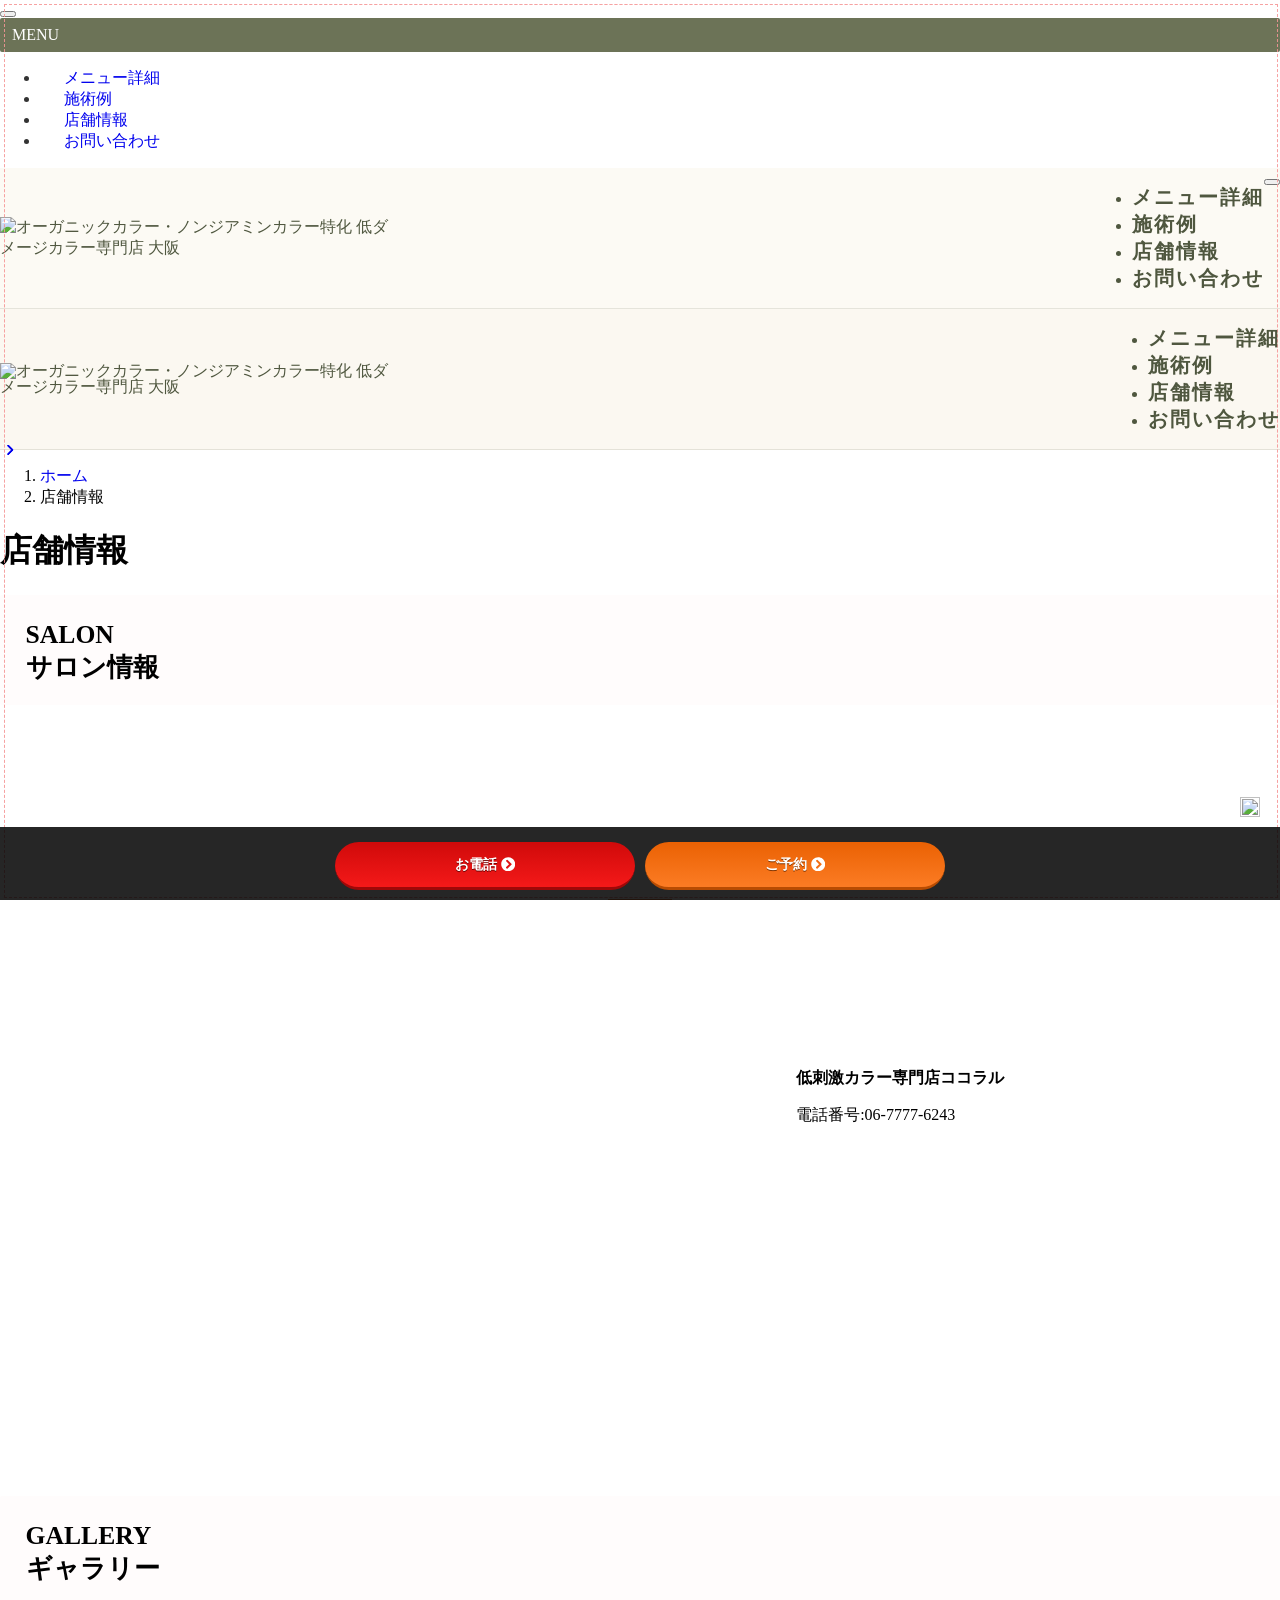
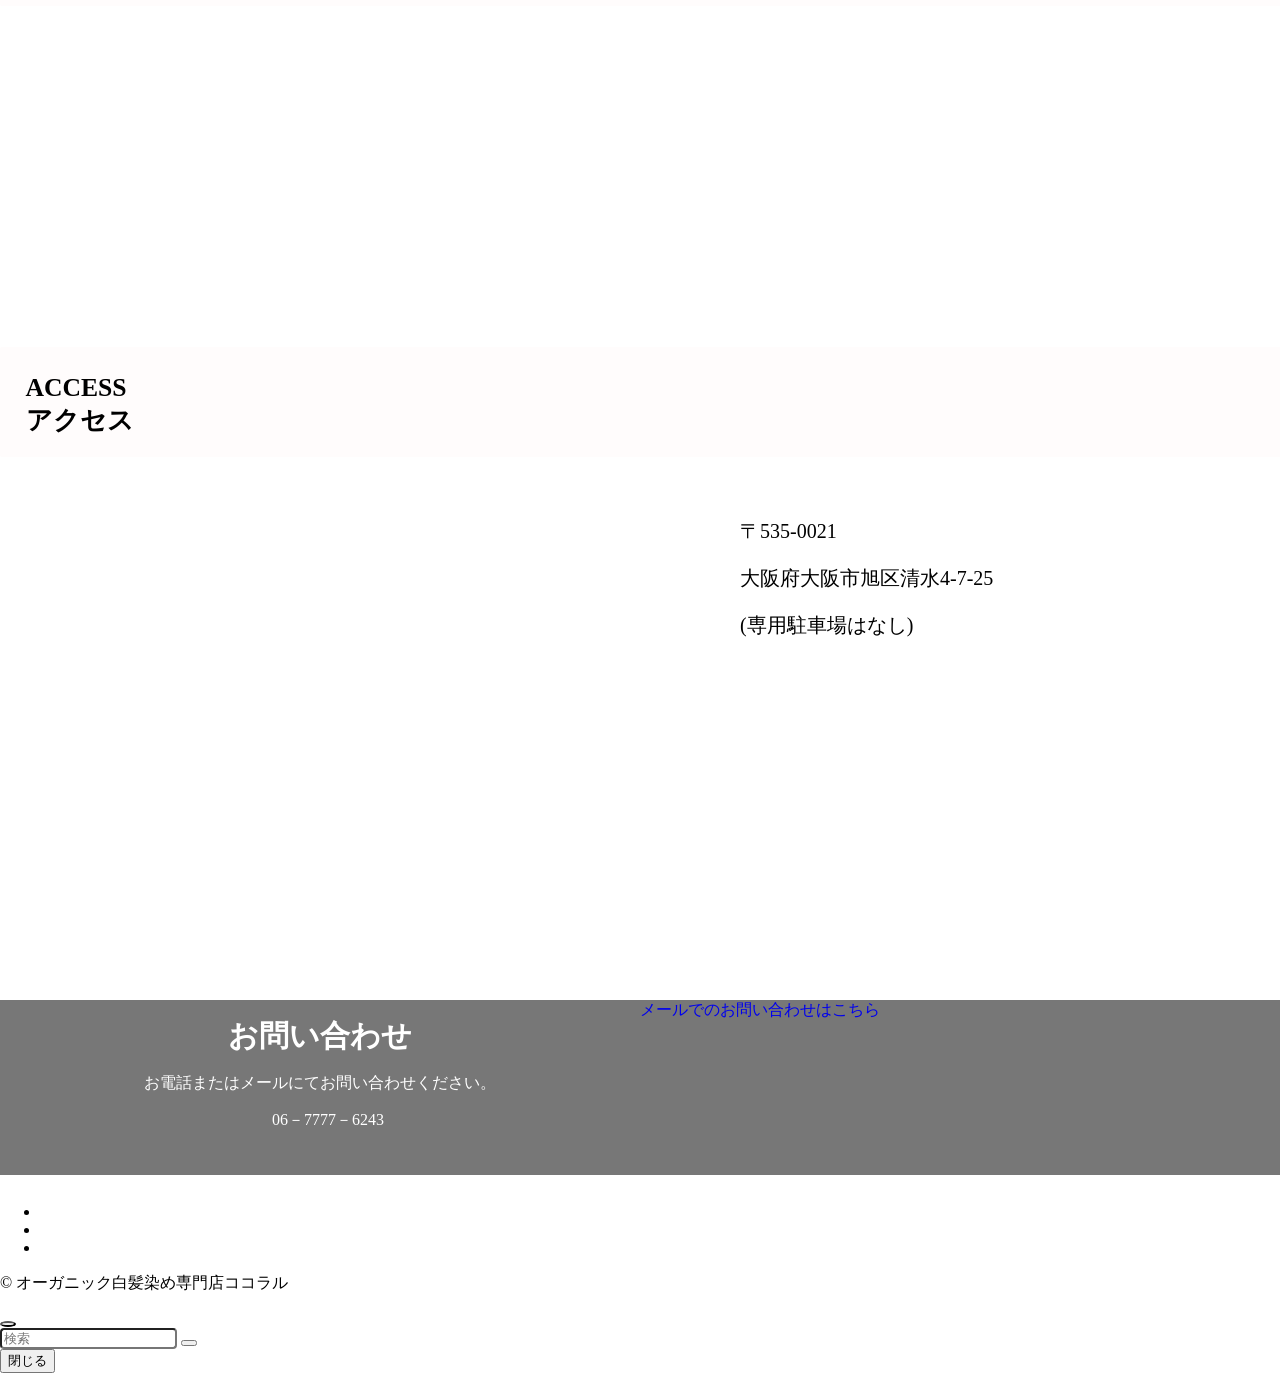
==== commit 99f0df63: "Correct Cocoraru postal code" ====
--- a/company/index.html
+++ b/company/index.html
@@ -148,6 +148,9 @@
 }
 
 :root {
+  --logo_size_sp: 96px !important;
+  --logo_size_pc: 150px !important;
+  --logo_size_pcfix: 90px !important;
   --color_main: #6c7357 !important;
   --color_main_dark: #4f573f !important;
   --color_htag: #6c7357 !important;
@@ -295,13 +298,13 @@
 
 <div class="wp-block-columns alignwide has-swl-gray-background-color has-background">
 <div class="wp-block-column">
-<noscript><iframe src="https://www.google.com/maps?q=%E3%80%92533-0013%20%E5%A4%A7%E9%98%AA%E5%BA%9C%E5%A4%A7%E9%98%AA%E5%B8%82%E6%97%AD%E5%8C%BA%E6%B8%85%E6%B0%B44-7-25&amp;output=embed" width="600" height="450" style="border:0;" allowfullscreen="" loading="lazy" referrerpolicy="strict-origin-when-cross-origin"></noscript><iframe data-src="https://www.google.com/maps?q=%E3%80%92533-0013%20%E5%A4%A7%E9%98%AA%E5%BA%9C%E5%A4%A7%E9%98%AA%E5%B8%82%E6%97%AD%E5%8C%BA%E6%B8%85%E6%B0%B44-7-25&amp;output=embed" width="600" height="450" style="border:0;" allowfullscreen="" loading="lazy" referrerpolicy="strict-origin-when-cross-origin" class="lazyload" ></iframe>
-</div>
-
-
-
-<div class="wp-block-column">
-<p class="has-large-font-size wp-block-paragraph">〒533-0013</p>
+<noscript><iframe src="https://www.google.com/maps?q=%E3%80%92535-0021%20%E5%A4%A7%E9%98%AA%E5%BA%9C%E5%A4%A7%E9%98%AA%E5%B8%82%E6%97%AD%E5%8C%BA%E6%B8%85%E6%B0%B44-7-25&amp;output=embed" width="600" height="450" style="border:0;" allowfullscreen="" loading="lazy" referrerpolicy="strict-origin-when-cross-origin"></noscript><iframe data-src="https://www.google.com/maps?q=%E3%80%92535-0021%20%E5%A4%A7%E9%98%AA%E5%BA%9C%E5%A4%A7%E9%98%AA%E5%B8%82%E6%97%AD%E5%8C%BA%E6%B8%85%E6%B0%B44-7-25&amp;output=embed" width="600" height="450" style="border:0;" allowfullscreen="" loading="lazy" referrerpolicy="strict-origin-when-cross-origin" class="lazyload" ></iframe>
+</div>
+
+
+
+<div class="wp-block-column">
+<p class="has-large-font-size wp-block-paragraph">〒535-0021</p>
 
 
 
@@ -445,9 +448,9 @@
 <script id="swell_set_luminous-js" src="https://natul.net/wp-content/themes/swell/build/js/front/set_luminous.min.js?ver=0809162630"></script>
 
 <!-- JSON-LD @SWELL -->
-<script type="application/ld+json">{"@context": "https://schema.org","@graph": [{"@type":"Organization","@id":"https:\/\/natul.net\/#organization","name":"オーガニックカラー・ノンジアミンカラー特化 低ダメージカラー専門店 大阪","url":"https:\/\/natul.net\/","logo":{"@type":"ImageObject","url":"https:\/\/natul.net\/wp-content\/uploads\/2026\/07\/cocoraru3.png","width":864,"height":485}},{"@type":"WebSite","@id":"https:\/\/natul.net\/#website","url":"https:\/\/natul.net\/","name":"オーガニックカラー・ノンジアミンカラー特化 低ダメージカラー専門店 大阪","description":"白髪染め専門店ココラル大阪"},{"@type":"WebPage","@id":"https:\/\/natul.net\/company\/","url":"https:\/\/natul.net\/company\/","name":"店舗情報","description":"SALONサロン情報 低刺激カラー専門店ココラル 電話番号:06-7777-6243 GALLERYギャラリー ACCESSアクセス 〒533-0013 大阪府大阪市旭区清水4-7-25 (専用駐車場はなし) お問い合わせ お電話またはメールにてお問い合わせください。  06－7777－6243 メールでのお問い合わせはこちら","isPartOf":{"@id":"https:\/\/natul.net\/#website"}},{"@type":"Article","mainEntityOfPage":{"@type":"WebPage","@id":"https:\/\/natul.net\/company\/"},"headline":"店舗情報","image":{"@type":"ImageObject","url":"https:\/\/natul.net\/wp-content\/themes\/swell\/assets\/img\/no_img.png"},"datePublished":"2024-03-02T14:45:05+0900","dateModified":"2026-07-19T21:34:49+0900","author":{"@type":"Person","@id":"https:\/\/natul.net\/company\/#author","name":"natul","url":"https:\/\/natul.net\/"},"publisher":{"@id":"https:\/\/natul.net\/#organization"}}]}</script>
+<script type="application/ld+json">{"@context": "https://schema.org","@graph": [{"@type":"Organization","@id":"https:\/\/natul.net\/#organization","name":"オーガニックカラー・ノンジアミンカラー特化 低ダメージカラー専門店 大阪","url":"https:\/\/natul.net\/","logo":{"@type":"ImageObject","url":"https:\/\/natul.net\/wp-content\/uploads\/2026\/07\/cocoraru3.png","width":864,"height":485}},{"@type":"WebSite","@id":"https:\/\/natul.net\/#website","url":"https:\/\/natul.net\/","name":"オーガニックカラー・ノンジアミンカラー特化 低ダメージカラー専門店 大阪","description":"白髪染め専門店ココラル大阪"},{"@type":"WebPage","@id":"https:\/\/natul.net\/company\/","url":"https:\/\/natul.net\/company\/","name":"店舗情報","description":"SALONサロン情報 低刺激カラー専門店ココラル 電話番号:06-7777-6243 GALLERYギャラリー ACCESSアクセス 〒535-0021 大阪府大阪市旭区清水4-7-25 (専用駐車場はなし) お問い合わせ お電話またはメールにてお問い合わせください。  06－7777－6243 メールでのお問い合わせはこちら","isPartOf":{"@id":"https:\/\/natul.net\/#website"}},{"@type":"Article","mainEntityOfPage":{"@type":"WebPage","@id":"https:\/\/natul.net\/company\/"},"headline":"店舗情報","image":{"@type":"ImageObject","url":"https:\/\/natul.net\/wp-content\/themes\/swell\/assets\/img\/no_img.png"},"datePublished":"2024-03-02T14:45:05+0900","dateModified":"2026-07-19T21:34:49+0900","author":{"@type":"Person","@id":"https:\/\/natul.net\/company\/#author","name":"natul","url":"https:\/\/natul.net\/"},"publisher":{"@id":"https:\/\/natul.net\/#organization"}}]}</script>
 <!-- / JSON-LD @SWELL -->
-<div id="bfb_content_pc" class="bfb_textBtnTextBtn bfb_rounded_corners bfb_view_pc" ><div class="inner_bfb"><div class="bfb_closed"><img src="https://natul.net/wp-content/plugins/blog-floating-button/images/closed.png" alt=""></div><div class="bfb_topText"></div><div class="bfb_parts_2"><a href="tel:06-7777-6243" class="bfb_btn bfb_red"  target="_blank" rel="noopener " bfb-memo="" bfb-optimize-id="" bfb-optimize-type="">お電話<svg class="bfb_icon" version="1.1" aria-hidden="true" focusable="false" id="circle-arrow" class="circle-arrow" xmlns="http://www.w3.org/2000/svg" xmlns:xlink="http://www.w3.org/1999/xlink" width="13px" height="13px" role="img" viewBox="0 0 496 496"><path fill="currentColor" d="M256,8C393,8,504,119,504,256S393,504,256,504,8,393,8,256,119,8,256,8ZM369.9,239,234.4,103.5a23.9,23.9,0,0,0-33.9,0l-17,17a23.9,23.9,0,0,0,0,33.9L285.1,256,183.5,357.6a23.9,23.9,0,0,0,0,33.9l17,17a23.9,23.9,0,0,0,33.9,0L369.9,273A24,24,0,0,0,369.9,239Z" /></svg></a><a href="https://lin.ee/vNMUBIw" class="bfb_btn2 bfb_orange" target="_blank" rel="noopener " bfb-memo="" bfb-optimize-id="" bfb-optimize-type="">ご予約<svg class="bfb_icon" version="1.1" aria-hidden="true" focusable="false" id="circle-arrow" class="circle-arrow" xmlns="http://www.w3.org/2000/svg" xmlns:xlink="http://www.w3.org/1999/xlink" width="13px" height="13px" role="img" viewBox="0 0 496 496"><path fill="currentColor" d="M256,8C393,8,504,119,504,256S393,504,256,504,8,393,8,256,119,8,256,8ZM369.9,239,234.4,103.5a23.9,23.9,0,0,0-33.9,0l-17,17a23.9,23.9,0,0,0,0,33.9L285.1,256,183.5,357.6a23.9,23.9,0,0,0,0,33.9l17,17a23.9,23.9,0,0,0,33.9,0L369.9,273A24,24,0,0,0,369.9,239Z" /></svg></a></div></div></div><style type="text/css">#bfb_content_pc { display: block !important; } #bfb_content_sp { display: none !important; } @media screen and (max-width: 480px) { #bfb_content_pc { display: none !important; } #bfb_content_sp { display: block !important; } } [id^="bfb_content_"] .inner_bfb { position: relative; line-height: 160%; } [id^="bfb_content_"] .bfb_parts_2 .bfb_discText { width: calc(50% - 10px); max-width: calc(50% - 10px); overflow: hidden; } [id^="bfb_content_"].bfb_textTextBtn .bfb_parts_2 a, [id^="bfb_content_"].bfb_textBtnTextBtn .bfb_parts_2 a { width: calc(50% - 10px); max-width: calc(50% - 10px); overflow: hidden; } [id^="bfb_content_"] .bfb_parts_2 { margin: 0 auto; max-width: 700px; text-align: center; } [id^="bfb_content_"] .bfb_parts_2 .bfb_discText { display: inline-block; margin-right: 10px; text-align: left; vertical-align: middle; } [id^="bfb_content_"] .bfb_parts_2 a + a { margin-left: 15px; } [id^="bfb_content_"] .bfb_closed { z-index: 99999; position: absolute; padding: 5px 10px; top: -35px; right: 10px; cursor: pointer; } [id^="bfb_content_"] .bfb_closed img { width: 20px; height: 20px; } [id^="bfb_content_"].bfb_hide.bfb_rb, [id^="bfb_content_"].bfb_hide.bfb_lb, [id^="bfb_content_"].bfb_hide { transform: translateY(150%); } [id^="bfb_content_"].bfb_hide.bfb_rt, [id^="bfb_content_"].bfb_hide.bfb_lt { transform: translateY(-150%); } [id^="bfb_content_"].bfb_rounded_corners a { border-radius: 40px; } [id^="bfb_content_"].bfb_square a { border-radius: 4px; } [id^="bfb_content_"].bfb_view_pc .inner_bfb { padding: 10px 10px; } [id^="bfb_content_"].bfb_view_pc .bfb_topText { margin-bottom: 5px; color: #fff; font-size: 1em; } [id^="bfb_content_"].bfb_view_pc .bfb_parts_2 .bfb_discText { color: #fff; } [id^="bfb_content_"].bfb_view_pc { position: fixed; transition: 0.3s; z-index: 9999; width: 100%; bottom: 0; background-color: rgba(0, 0, 0, 0.85); color: #000; text-align: center; font-family: "Montserrat", "游ゴシック", YuGothic, "ヒラギノ角ゴ ProN W3", "Hiragino Kaku Gothic ProN", "メイリオ", Meiryo, sans-serif; font-size: 14px; } [id^="bfb_content_"].bfb_view_pc a.bfb_btn { display: inline-block; vertical-align: middle; padding: 10px 20px; margin: 0 auto; max-width: 300px; box-sizing: border-box; background: #d00a0a; background: -moz-linear-gradient(top, #d00a0a 0%, #f41919 100%); background: -webkit-linear-gradient(top, #d00a0a 0%, #f41919 100%); background: linear-gradient(to bottom, #d00a0a 0%, #f41919 100%); border-bottom: solid 3px #9f0808; line-height: 180%; color: #fff; text-shadow: 0 1px 0 #6f0505; text-decoration: none; text-align: center; transition: 0.4s; font-weight: bold; } [id^="bfb_content_"].bfb_view_pc a.bfb_btn.bfb_textBtn { display: block; } [id^="bfb_content_"].bfb_view_pc a.bfb_btn:hover { background: #9f0808; background: -moz-linear-gradient(top, #9f0808 0%, #f41919 100%); background: -webkit-linear-gradient(top, #9f0808 0%, #f41919 100%); background: linear-gradient(to bottom, #9f0808 0%, #f41919 100%); } [id^="bfb_content_"].bfb_view_pc a.bfb_btn svg.bfb_icon { display: inline-block; margin-top: -2px; margin-left: 4px; width: 1em; height: 1em; vertical-align: middle; } [id^="bfb_content_"].bfb_view_pc a.bfb_btn2 { display: inline-block; vertical-align: middle; padding: 10px 20px; margin: 0 auto; max-width: 300px; box-sizing: border-box; background: #ea6103; background: -moz-linear-gradient(top, #ea6103 0%, #fc7c24 100%); background: -webkit-linear-gradient(top, #ea6103 0%, #fc7c24 100%); background: linear-gradient(to bottom, #ea6103 0%, #fc7c24 100%); border-bottom: solid 3px #b84c02; line-height: 180%; color: #fff; text-shadow: 0 1px 0 #853702; text-decoration: none; text-align: center; transition: 0.4s; font-weight: bold; margin-left: 10px; } [id^="bfb_content_"].bfb_view_pc a.bfb_btn2.bfb_textBtn { display: block; } [id^="bfb_content_"].bfb_view_pc a.bfb_btn2:hover { background: #b84c02; background: -moz-linear-gradient(top, #b84c02 0%, #fc7c24 100%); background: -webkit-linear-gradient(top, #b84c02 0%, #fc7c24 100%); background: linear-gradient(to bottom, #b84c02 0%, #fc7c24 100%); } [id^="bfb_content_"].bfb_view_pc a.bfb_btn2 svg.bfb_icon { display: inline-block; margin-top: -2px; margin-left: 4px; width: 1em; height: 1em; vertical-align: middle; } </style><div id="bfb_content_sp" class="bfb_textBtnTextBtn bfb_rounded_corners bfb_view_sp" ><div class="inner_bfb"><div class="bfb_closed"><img src="https://natul.net/wp-content/plugins/blog-floating-button/images/closed.png" alt=""></div><div class="bfb_topText"></div><div class="bfb_parts_2"><a href="tel:06-7777-6243" class="bfb_btn bfb_red"  target="_blank" rel="noopener " bfb-memo="" bfb-optimize-id="" bfb-optimize-type="">お電話<svg class="bfb_icon" version="1.1" aria-hidden="true" focusable="false" id="circle-arrow" class="circle-arrow" xmlns="http://www.w3.org/2000/svg" xmlns:xlink="http://www.w3.org/1999/xlink" width="13px" height="13px" role="img" viewBox="0 0 496 496"><path fill="currentColor" d="M256,8C393,8,504,119,504,256S393,504,256,504,8,393,8,256,119,8,256,8ZM369.9,239,234.4,103.5a23.9,23.9,0,0,0-33.9,0l-17,17a23.9,23.9,0,0,0,0,33.9L285.1,256,183.5,357.6a23.9,23.9,0,0,0,0,33.9l17,17a23.9,23.9,0,0,0,33.9,0L369.9,273A24,24,0,0,0,369.9,239Z" /></svg></a><a href="https://lin.ee/vNMUBIw" class="bfb_btn2 bfb_orange" target="_blank" rel="noopener " bfb-memo="" bfb-optimize-id="" bfb-optimize-type="">ご予約<svg class="bfb_icon" version="1.1" aria-hidden="true" focusable="false" id="circle-arrow" class="circle-arrow" xmlns="http://www.w3.org/2000/svg" xmlns:xlink="http://www.w3.org/1999/xlink" width="13px" height="13px" role="img" viewBox="0 0 496 496"><path fill="currentColor" d="M256,8C393,8,504,119,504,256S393,504,256,504,8,393,8,256,119,8,256,8ZM369.9,239,234.4,103.5a23.9,23.9,0,0,0-33.9,0l-17,17a23.9,23.9,0,0,0,0,33.9L285.1,256,183.5,357.6a23.9,23.9,0,0,0,0,33.9l17,17a23.9,23.9,0,0,0,33.9,0L369.9,273A24,24,0,0,0,369.9,239Z" /></svg></a></div></div></div><style type="text/css">[id^="bfb_content_"].bfb_view_sp .inner_bfb { padding: 10px 5px; } [id^="bfb_content_"].bfb_view_sp.bfb_imgBanner.bfb_rt { left: 0; right: auto; top: 0; bottom: auto; } [id^="bfb_content_"].bfb_view_sp.bfb_imgBanner.bfb_rb { top: auto; left: 0; right: auto; bottom: 0; } [id^="bfb_content_"].bfb_view_sp .bfb_closed { top: -30px; right: 5px; } [id^="bfb_content_"].bfb_view_sp .bfb_closed img { width: 20px !important; height: 20px !important; } [id^="bfb_content_"].bfb_view_sp.bfb_top { right: 0; top: 0; } [id^="bfb_content_"].bfb_view_sp.bfb_hide.bfb_top { transform: translateY(-150%); } [id^="bfb_content_"].bfb_view_sp.bfb_bottom { right: 0; bottom: 0; } [id^="bfb_content_"].bfb_view_sp.bfb_hide.bfb_bottom { transform: translateY(150%); } [id^="bfb_content_"].bfb_view_sp .bfb_topText { margin-bottom: 5px; color: #fff; font-size: 1em; } [id^="bfb_content_"].bfb_view_sp a.bfb_btn, [id^="bfb_content_"].bfb_view_sp a.bfb_btn2 { padding: 8px 10px; } [id^="bfb_content_"].bfb_view_sp .bfb_parts_2 .bfb_discText { margin-right: 10px; color: #fff; font-size: 1em; } [id^="bfb_content_"].bfb_view_sp .bfb_parts_2 a + a { margin-left: 5px; } [id^="bfb_content_"].bfb_view_sp.bfb_textBtnTextBtn .bfb_parts_2 a + a { margin-left: 10px; } [id^="bfb_content_"].bfb_view_sp.bfb_imgBanner a { display: block; line-height: 0; } [id^="bfb_content_"].bfb_view_sp.bfb_imgBanner a img { max-width: none; max-height: none; width: 100%; height: auto; } [id^="bfb_content_"].bfb_view_sp.bfb_imgBanner.bfb_rt { right: 0; top: 0; } [id^="bfb_content_"].bfb_view_sp.bfb_imgBanner.bfb_rb { right: 0; bottom: 0; } [id^="bfb_content_"].bfb_view_sp.bfb_imgBanner.bfb_lb { left: 0; bottom: 0; } [id^="bfb_content_"].bfb_view_sp.bfb_imgBanner.bfb_lt { left: 0; top: 0; } [id^="bfb_content_"].bfb_view_sp { position: fixed; transition: 0.3s; z-index: 9999; width: 100%; bottom: 0; background-color: rgba(0, 0, 0, 0.85); color: #000; text-align: center; font-family: "Montserrat", "游ゴシック", YuGothic, "ヒラギノ角ゴ ProN W3", "Hiragino Kaku Gothic ProN", "メイリオ", Meiryo, sans-serif; font-size: 14px; } [id^="bfb_content_"].bfb_view_sp a.bfb_btn { display: inline-block; vertical-align: middle; padding: 10px 20px; margin: 0 auto; max-width: 300px; box-sizing: border-box; background: #d00a0a; background: -moz-linear-gradient(top, #d00a0a 0%, #f41919 100%); background: -webkit-linear-gradient(top, #d00a0a 0%, #f41919 100%); background: linear-gradient(to bottom, #d00a0a 0%, #f41919 100%); border-bottom: solid 3px #9f0808; line-height: 180%; color: #fff; text-shadow: 0 1px 0 #6f0505; text-decoration: none; text-align: center; transition: 0.4s; font-weight: bold; } [id^="bfb_content_"].bfb_view_sp a.bfb_btn.bfb_textBtn { display: block; } [id^="bfb_content_"].bfb_view_sp a.bfb_btn:hover { background: #9f0808; background: -moz-linear-gradient(top, #9f0808 0%, #f41919 100%); background: -webkit-linear-gradient(top, #9f0808 0%, #f41919 100%); background: linear-gradient(to bottom, #9f0808 0%, #f41919 100%); } [id^="bfb_content_"].bfb_view_sp a.bfb_btn svg.bfb_icon { display: inline-block; margin-top: -2px; margin-left: 4px; width: 1em; height: 1em; vertical-align: middle; } [id^="bfb_content_"].bfb_view_sp a.bfb_btn2 { display: inline-block; vertical-align: middle; padding: 10px 20px; margin: 0 auto; max-width: 300px; box-sizing: border-box; background: #ea6103; background: -moz-linear-gradient(top, #ea6103 0%, #fc7c24 100%); background: -webkit-linear-gradient(top, #ea6103 0%, #fc7c24 100%); background: linear-gradient(to bottom, #ea6103 0%, #fc7c24 100%); border-bottom: solid 3px #b84c02; line-height: 180%; color: #fff; text-shadow: 0 1px 0 #853702; text-decoration: none; text-align: center; transition: 0.4s; font-weight: bold; margin-left: 10px; } [id^="bfb_content_"].bfb_view_sp a.bfb_btn2.bfb_textBtn { display: block; } [id^="bfb_content_"].bfb_view_sp a.bfb_btn2:hover { background: #b84c02; background: -moz-linear-gradient(top, #b84c02 0%, #fc7c24 100%); background: -webkit-linear-gradient(top, #b84c02 0%, #fc7c24 100%); background: linear-gradient(to bottom, #b84c02 0%, #fc7c24 100%); } [id^="bfb_content_"].bfb_view_sp a.bfb_btn2 svg.bfb_icon { display: inline-block; margin-top: -2px; margin-left: 4px; width: 1em; height: 1em; vertical-align: middle; } </style> <script type="text/javascript"> jQuery(function($){ $(window).on("load", function() { var windowHeight = $(window).height(); var scrollCnt = 0; var startPos = 0; var scrollTop = 0; var bfb_show_pos = 0; var bfb_hide_pos = 99999999; var bfb_showing_area = 0; var is_autohide = 0; var is_pro = 0; var has_show_pos = 0; var has_hide_pos = 0; /* bfb_showがある場合、 表示領域が有効になる*/ if ($("#bfb_show_position").length) { bfb_show_pos = $("#bfb_show_position").offset().top; has_show_pos = 1; } /* bfb_showがある場合、 非表示にするタイミングを決める。bfb_hideを優先。*/ if (has_show_pos == 1){ if ($("#bfb_hide_position").length) { bfb_hide_pos = $("#bfb_hide_position").offset().top; }else{ bfb_hide_pos = bfb_show_pos + bfb_showing_area; } } /* 表示/非表示を管理する関数 */ function toggleDisplay() { scrollTop = $(window).scrollTop(); scrollCnt++; var $contentElements = $("[id^='bfb_content_']"); if (is_autohide == 0) { /* 常に表示の場合 */ if (is_pro == 0) { /* proでない場合は常に表示 */ $contentElements.css({"cssText": "display: block;"}).removeClass("bfb_hide"); } else { /* proの場合 */ if (has_show_pos) { if (bfb_show_pos < (scrollTop + windowHeight) && bfb_hide_pos > (scrollTop + windowHeight)) { $contentElements.css({"cssText": "display: block;"}).removeClass("bfb_hide"); } else { $contentElements.addClass("bfb_hide"); } } else { /* has_show_posがない場合は常に表示 */ $contentElements.css({"cssText": "display: block;"}).removeClass("bfb_hide"); } } } else { /* 下にスクロール時は非表示の場合 */ if (is_pro == 0) { /* pro版でない場合 */ if (scrollTop < startPos) { $contentElements.css({"cssText": "display: block;"}).removeClass("bfb_hide"); } else if (10 < scrollCnt) { $contentElements.addClass("bfb_hide"); scrollCnt = 0; } } else { /* pro版の場合 */ if (has_show_pos) { if (bfb_show_pos < (scrollTop + windowHeight) && bfb_hide_pos > (scrollTop + windowHeight)) { $contentElements.css({"cssText": "display: block;"}).removeClass("bfb_hide"); } else { $contentElements.addClass("bfb_hide"); } }else{ if (scrollTop < startPos) { $contentElements.css({"cssText": "display: block;"}).removeClass("bfb_hide"); } else if (10 < scrollCnt) { $contentElements.addClass("bfb_hide"); scrollCnt = 0; } } } } startPos = scrollTop; } /* 読み込み時にもチェック */ toggleDisplay(); /* スクロールイベントでもチェック */ $(window).on("scroll", toggleDisplay); }); }); </script>  <script type="text/javascript"> jQuery(function($){ $(document).on('click touchend','[id^="bfb_content_"] .bfb_closed',function(){ $('[id^="bfb_content_"]').html(""); $.cookie("bfb_closed", "true", { expires: 7 }); }); }); </script> 
+<div id="bfb_content_pc" class="bfb_textBtnTextBtn bfb_rounded_corners bfb_view_pc" ><div class="inner_bfb"><div class="bfb_closed"><img src="https://natul.net/wp-content/plugins/blog-floating-button/images/closed.png" alt=""></div><div class="bfb_topText"></div><div class="bfb_parts_2"><a href="tel:06-7777-6243" class="bfb_btn bfb_red"  target="_blank" rel="noopener " bfb-memo="" bfb-optimize-id="" bfb-optimize-type="">お電話<svg class="bfb_icon" version="1.1" aria-hidden="true" focusable="false" id="circle-arrow" class="circle-arrow" xmlns="http://www.w3.org/2000/svg" xmlns:xlink="http://www.w3.org/1999/xlink" width="13px" height="13px" role="img" viewBox="0 0 496 496"><path fill="currentColor" d="M256,8C393,8,504,119,504,256S393,504,256,504,8,393,8,256,119,8,256,8ZM369.9,239,234.4,103.5a23.9,23.9,0,0,0-33.9,0l-17,17a23.9,23.9,0,0,0,0,33.9L285.1,256,183.5,357.6a23.9,23.9,0,0,0,0,33.9l17,17a23.9,23.9,0,0,0,33.9,0L369.9,273A24,24,0,0,0,369.9,239Z" /></svg></a><a href="https://lin.ee/QCtVZkC" class="bfb_btn2 bfb_orange" target="_blank" rel="noopener " bfb-memo="" bfb-optimize-id="" bfb-optimize-type="">ご予約<svg class="bfb_icon" version="1.1" aria-hidden="true" focusable="false" id="circle-arrow" class="circle-arrow" xmlns="http://www.w3.org/2000/svg" xmlns:xlink="http://www.w3.org/1999/xlink" width="13px" height="13px" role="img" viewBox="0 0 496 496"><path fill="currentColor" d="M256,8C393,8,504,119,504,256S393,504,256,504,8,393,8,256,119,8,256,8ZM369.9,239,234.4,103.5a23.9,23.9,0,0,0-33.9,0l-17,17a23.9,23.9,0,0,0,0,33.9L285.1,256,183.5,357.6a23.9,23.9,0,0,0,0,33.9l17,17a23.9,23.9,0,0,0,33.9,0L369.9,273A24,24,0,0,0,369.9,239Z" /></svg></a></div></div></div><style type="text/css">#bfb_content_pc { display: block !important; } #bfb_content_sp { display: none !important; } @media screen and (max-width: 480px) { #bfb_content_pc { display: none !important; } #bfb_content_sp { display: block !important; } } [id^="bfb_content_"] .inner_bfb { position: relative; line-height: 160%; } [id^="bfb_content_"] .bfb_parts_2 .bfb_discText { width: calc(50% - 10px); max-width: calc(50% - 10px); overflow: hidden; } [id^="bfb_content_"].bfb_textTextBtn .bfb_parts_2 a, [id^="bfb_content_"].bfb_textBtnTextBtn .bfb_parts_2 a { width: calc(50% - 10px); max-width: calc(50% - 10px); overflow: hidden; } [id^="bfb_content_"] .bfb_parts_2 { margin: 0 auto; max-width: 700px; text-align: center; } [id^="bfb_content_"] .bfb_parts_2 .bfb_discText { display: inline-block; margin-right: 10px; text-align: left; vertical-align: middle; } [id^="bfb_content_"] .bfb_parts_2 a + a { margin-left: 15px; } [id^="bfb_content_"] .bfb_closed { z-index: 99999; position: absolute; padding: 5px 10px; top: -35px; right: 10px; cursor: pointer; } [id^="bfb_content_"] .bfb_closed img { width: 20px; height: 20px; } [id^="bfb_content_"].bfb_hide.bfb_rb, [id^="bfb_content_"].bfb_hide.bfb_lb, [id^="bfb_content_"].bfb_hide { transform: translateY(150%); } [id^="bfb_content_"].bfb_hide.bfb_rt, [id^="bfb_content_"].bfb_hide.bfb_lt { transform: translateY(-150%); } [id^="bfb_content_"].bfb_rounded_corners a { border-radius: 40px; } [id^="bfb_content_"].bfb_square a { border-radius: 4px; } [id^="bfb_content_"].bfb_view_pc .inner_bfb { padding: 10px 10px; } [id^="bfb_content_"].bfb_view_pc .bfb_topText { margin-bottom: 5px; color: #fff; font-size: 1em; } [id^="bfb_content_"].bfb_view_pc .bfb_parts_2 .bfb_discText { color: #fff; } [id^="bfb_content_"].bfb_view_pc { position: fixed; transition: 0.3s; z-index: 9999; width: 100%; bottom: 0; background-color: rgba(0, 0, 0, 0.85); color: #000; text-align: center; font-family: "Montserrat", "游ゴシック", YuGothic, "ヒラギノ角ゴ ProN W3", "Hiragino Kaku Gothic ProN", "メイリオ", Meiryo, sans-serif; font-size: 14px; } [id^="bfb_content_"].bfb_view_pc a.bfb_btn { display: inline-block; vertical-align: middle; padding: 10px 20px; margin: 0 auto; max-width: 300px; box-sizing: border-box; background: #d00a0a; background: -moz-linear-gradient(top, #d00a0a 0%, #f41919 100%); background: -webkit-linear-gradient(top, #d00a0a 0%, #f41919 100%); background: linear-gradient(to bottom, #d00a0a 0%, #f41919 100%); border-bottom: solid 3px #9f0808; line-height: 180%; color: #fff; text-shadow: 0 1px 0 #6f0505; text-decoration: none; text-align: center; transition: 0.4s; font-weight: bold; } [id^="bfb_content_"].bfb_view_pc a.bfb_btn.bfb_textBtn { display: block; } [id^="bfb_content_"].bfb_view_pc a.bfb_btn:hover { background: #9f0808; background: -moz-linear-gradient(top, #9f0808 0%, #f41919 100%); background: -webkit-linear-gradient(top, #9f0808 0%, #f41919 100%); background: linear-gradient(to bottom, #9f0808 0%, #f41919 100%); } [id^="bfb_content_"].bfb_view_pc a.bfb_btn svg.bfb_icon { display: inline-block; margin-top: -2px; margin-left: 4px; width: 1em; height: 1em; vertical-align: middle; } [id^="bfb_content_"].bfb_view_pc a.bfb_btn2 { display: inline-block; vertical-align: middle; padding: 10px 20px; margin: 0 auto; max-width: 300px; box-sizing: border-box; background: #ea6103; background: -moz-linear-gradient(top, #ea6103 0%, #fc7c24 100%); background: -webkit-linear-gradient(top, #ea6103 0%, #fc7c24 100%); background: linear-gradient(to bottom, #ea6103 0%, #fc7c24 100%); border-bottom: solid 3px #b84c02; line-height: 180%; color: #fff; text-shadow: 0 1px 0 #853702; text-decoration: none; text-align: center; transition: 0.4s; font-weight: bold; margin-left: 10px; } [id^="bfb_content_"].bfb_view_pc a.bfb_btn2.bfb_textBtn { display: block; } [id^="bfb_content_"].bfb_view_pc a.bfb_btn2:hover { background: #b84c02; background: -moz-linear-gradient(top, #b84c02 0%, #fc7c24 100%); background: -webkit-linear-gradient(top, #b84c02 0%, #fc7c24 100%); background: linear-gradient(to bottom, #b84c02 0%, #fc7c24 100%); } [id^="bfb_content_"].bfb_view_pc a.bfb_btn2 svg.bfb_icon { display: inline-block; margin-top: -2px; margin-left: 4px; width: 1em; height: 1em; vertical-align: middle; } </style><div id="bfb_content_sp" class="bfb_textBtnTextBtn bfb_rounded_corners bfb_view_sp" ><div class="inner_bfb"><div class="bfb_closed"><img src="https://natul.net/wp-content/plugins/blog-floating-button/images/closed.png" alt=""></div><div class="bfb_topText"></div><div class="bfb_parts_2"><a href="tel:06-7777-6243" class="bfb_btn bfb_red"  target="_blank" rel="noopener " bfb-memo="" bfb-optimize-id="" bfb-optimize-type="">お電話<svg class="bfb_icon" version="1.1" aria-hidden="true" focusable="false" id="circle-arrow" class="circle-arrow" xmlns="http://www.w3.org/2000/svg" xmlns:xlink="http://www.w3.org/1999/xlink" width="13px" height="13px" role="img" viewBox="0 0 496 496"><path fill="currentColor" d="M256,8C393,8,504,119,504,256S393,504,256,504,8,393,8,256,119,8,256,8ZM369.9,239,234.4,103.5a23.9,23.9,0,0,0-33.9,0l-17,17a23.9,23.9,0,0,0,0,33.9L285.1,256,183.5,357.6a23.9,23.9,0,0,0,0,33.9l17,17a23.9,23.9,0,0,0,33.9,0L369.9,273A24,24,0,0,0,369.9,239Z" /></svg></a><a href="https://lin.ee/QCtVZkC" class="bfb_btn2 bfb_orange" target="_blank" rel="noopener " bfb-memo="" bfb-optimize-id="" bfb-optimize-type="">ご予約<svg class="bfb_icon" version="1.1" aria-hidden="true" focusable="false" id="circle-arrow" class="circle-arrow" xmlns="http://www.w3.org/2000/svg" xmlns:xlink="http://www.w3.org/1999/xlink" width="13px" height="13px" role="img" viewBox="0 0 496 496"><path fill="currentColor" d="M256,8C393,8,504,119,504,256S393,504,256,504,8,393,8,256,119,8,256,8ZM369.9,239,234.4,103.5a23.9,23.9,0,0,0-33.9,0l-17,17a23.9,23.9,0,0,0,0,33.9L285.1,256,183.5,357.6a23.9,23.9,0,0,0,0,33.9l17,17a23.9,23.9,0,0,0,33.9,0L369.9,273A24,24,0,0,0,369.9,239Z" /></svg></a></div></div></div><style type="text/css">[id^="bfb_content_"].bfb_view_sp .inner_bfb { padding: 10px 5px; } [id^="bfb_content_"].bfb_view_sp.bfb_imgBanner.bfb_rt { left: 0; right: auto; top: 0; bottom: auto; } [id^="bfb_content_"].bfb_view_sp.bfb_imgBanner.bfb_rb { top: auto; left: 0; right: auto; bottom: 0; } [id^="bfb_content_"].bfb_view_sp .bfb_closed { top: -30px; right: 5px; } [id^="bfb_content_"].bfb_view_sp .bfb_closed img { width: 20px !important; height: 20px !important; } [id^="bfb_content_"].bfb_view_sp.bfb_top { right: 0; top: 0; } [id^="bfb_content_"].bfb_view_sp.bfb_hide.bfb_top { transform: translateY(-150%); } [id^="bfb_content_"].bfb_view_sp.bfb_bottom { right: 0; bottom: 0; } [id^="bfb_content_"].bfb_view_sp.bfb_hide.bfb_bottom { transform: translateY(150%); } [id^="bfb_content_"].bfb_view_sp .bfb_topText { margin-bottom: 5px; color: #fff; font-size: 1em; } [id^="bfb_content_"].bfb_view_sp a.bfb_btn, [id^="bfb_content_"].bfb_view_sp a.bfb_btn2 { padding: 8px 10px; } [id^="bfb_content_"].bfb_view_sp .bfb_parts_2 .bfb_discText { margin-right: 10px; color: #fff; font-size: 1em; } [id^="bfb_content_"].bfb_view_sp .bfb_parts_2 a + a { margin-left: 5px; } [id^="bfb_content_"].bfb_view_sp.bfb_textBtnTextBtn .bfb_parts_2 a + a { margin-left: 10px; } [id^="bfb_content_"].bfb_view_sp.bfb_imgBanner a { display: block; line-height: 0; } [id^="bfb_content_"].bfb_view_sp.bfb_imgBanner a img { max-width: none; max-height: none; width: 100%; height: auto; } [id^="bfb_content_"].bfb_view_sp.bfb_imgBanner.bfb_rt { right: 0; top: 0; } [id^="bfb_content_"].bfb_view_sp.bfb_imgBanner.bfb_rb { right: 0; bottom: 0; } [id^="bfb_content_"].bfb_view_sp.bfb_imgBanner.bfb_lb { left: 0; bottom: 0; } [id^="bfb_content_"].bfb_view_sp.bfb_imgBanner.bfb_lt { left: 0; top: 0; } [id^="bfb_content_"].bfb_view_sp { position: fixed; transition: 0.3s; z-index: 9999; width: 100%; bottom: 0; background-color: rgba(0, 0, 0, 0.85); color: #000; text-align: center; font-family: "Montserrat", "游ゴシック", YuGothic, "ヒラギノ角ゴ ProN W3", "Hiragino Kaku Gothic ProN", "メイリオ", Meiryo, sans-serif; font-size: 14px; } [id^="bfb_content_"].bfb_view_sp a.bfb_btn { display: inline-block; vertical-align: middle; padding: 10px 20px; margin: 0 auto; max-width: 300px; box-sizing: border-box; background: #d00a0a; background: -moz-linear-gradient(top, #d00a0a 0%, #f41919 100%); background: -webkit-linear-gradient(top, #d00a0a 0%, #f41919 100%); background: linear-gradient(to bottom, #d00a0a 0%, #f41919 100%); border-bottom: solid 3px #9f0808; line-height: 180%; color: #fff; text-shadow: 0 1px 0 #6f0505; text-decoration: none; text-align: center; transition: 0.4s; font-weight: bold; } [id^="bfb_content_"].bfb_view_sp a.bfb_btn.bfb_textBtn { display: block; } [id^="bfb_content_"].bfb_view_sp a.bfb_btn:hover { background: #9f0808; background: -moz-linear-gradient(top, #9f0808 0%, #f41919 100%); background: -webkit-linear-gradient(top, #9f0808 0%, #f41919 100%); background: linear-gradient(to bottom, #9f0808 0%, #f41919 100%); } [id^="bfb_content_"].bfb_view_sp a.bfb_btn svg.bfb_icon { display: inline-block; margin-top: -2px; margin-left: 4px; width: 1em; height: 1em; vertical-align: middle; } [id^="bfb_content_"].bfb_view_sp a.bfb_btn2 { display: inline-block; vertical-align: middle; padding: 10px 20px; margin: 0 auto; max-width: 300px; box-sizing: border-box; background: #ea6103; background: -moz-linear-gradient(top, #ea6103 0%, #fc7c24 100%); background: -webkit-linear-gradient(top, #ea6103 0%, #fc7c24 100%); background: linear-gradient(to bottom, #ea6103 0%, #fc7c24 100%); border-bottom: solid 3px #b84c02; line-height: 180%; color: #fff; text-shadow: 0 1px 0 #853702; text-decoration: none; text-align: center; transition: 0.4s; font-weight: bold; margin-left: 10px; } [id^="bfb_content_"].bfb_view_sp a.bfb_btn2.bfb_textBtn { display: block; } [id^="bfb_content_"].bfb_view_sp a.bfb_btn2:hover { background: #b84c02; background: -moz-linear-gradient(top, #b84c02 0%, #fc7c24 100%); background: -webkit-linear-gradient(top, #b84c02 0%, #fc7c24 100%); background: linear-gradient(to bottom, #b84c02 0%, #fc7c24 100%); } [id^="bfb_content_"].bfb_view_sp a.bfb_btn2 svg.bfb_icon { display: inline-block; margin-top: -2px; margin-left: 4px; width: 1em; height: 1em; vertical-align: middle; } </style> <script type="text/javascript"> jQuery(function($){ $(window).on("load", function() { var windowHeight = $(window).height(); var scrollCnt = 0; var startPos = 0; var scrollTop = 0; var bfb_show_pos = 0; var bfb_hide_pos = 99999999; var bfb_showing_area = 0; var is_autohide = 0; var is_pro = 0; var has_show_pos = 0; var has_hide_pos = 0; /* bfb_showがある場合、 表示領域が有効になる*/ if ($("#bfb_show_position").length) { bfb_show_pos = $("#bfb_show_position").offset().top; has_show_pos = 1; } /* bfb_showがある場合、 非表示にするタイミングを決める。bfb_hideを優先。*/ if (has_show_pos == 1){ if ($("#bfb_hide_position").length) { bfb_hide_pos = $("#bfb_hide_position").offset().top; }else{ bfb_hide_pos = bfb_show_pos + bfb_showing_area; } } /* 表示/非表示を管理する関数 */ function toggleDisplay() { scrollTop = $(window).scrollTop(); scrollCnt++; var $contentElements = $("[id^='bfb_content_']"); if (is_autohide == 0) { /* 常に表示の場合 */ if (is_pro == 0) { /* proでない場合は常に表示 */ $contentElements.css({"cssText": "display: block;"}).removeClass("bfb_hide"); } else { /* proの場合 */ if (has_show_pos) { if (bfb_show_pos < (scrollTop + windowHeight) && bfb_hide_pos > (scrollTop + windowHeight)) { $contentElements.css({"cssText": "display: block;"}).removeClass("bfb_hide"); } else { $contentElements.addClass("bfb_hide"); } } else { /* has_show_posがない場合は常に表示 */ $contentElements.css({"cssText": "display: block;"}).removeClass("bfb_hide"); } } } else { /* 下にスクロール時は非表示の場合 */ if (is_pro == 0) { /* pro版でない場合 */ if (scrollTop < startPos) { $contentElements.css({"cssText": "display: block;"}).removeClass("bfb_hide"); } else if (10 < scrollCnt) { $contentElements.addClass("bfb_hide"); scrollCnt = 0; } } else { /* pro版の場合 */ if (has_show_pos) { if (bfb_show_pos < (scrollTop + windowHeight) && bfb_hide_pos > (scrollTop + windowHeight)) { $contentElements.css({"cssText": "display: block;"}).removeClass("bfb_hide"); } else { $contentElements.addClass("bfb_hide"); } }else{ if (scrollTop < startPos) { $contentElements.css({"cssText": "display: block;"}).removeClass("bfb_hide"); } else if (10 < scrollCnt) { $contentElements.addClass("bfb_hide"); scrollCnt = 0; } } } } startPos = scrollTop; } /* 読み込み時にもチェック */ toggleDisplay(); /* スクロールイベントでもチェック */ $(window).on("scroll", toggleDisplay); }); }); </script>  <script type="text/javascript"> jQuery(function($){ $(document).on('click touchend','[id^="bfb_content_"] .bfb_closed',function(){ $('[id^="bfb_content_"]').html(""); $.cookie("bfb_closed", "true", { expires: 7 }); }); }); </script> 
 <script>
 
 var api_endpoint = "https:\/\/natul.net\/wp-json\/bfb\/api\/bfb_write_log";
